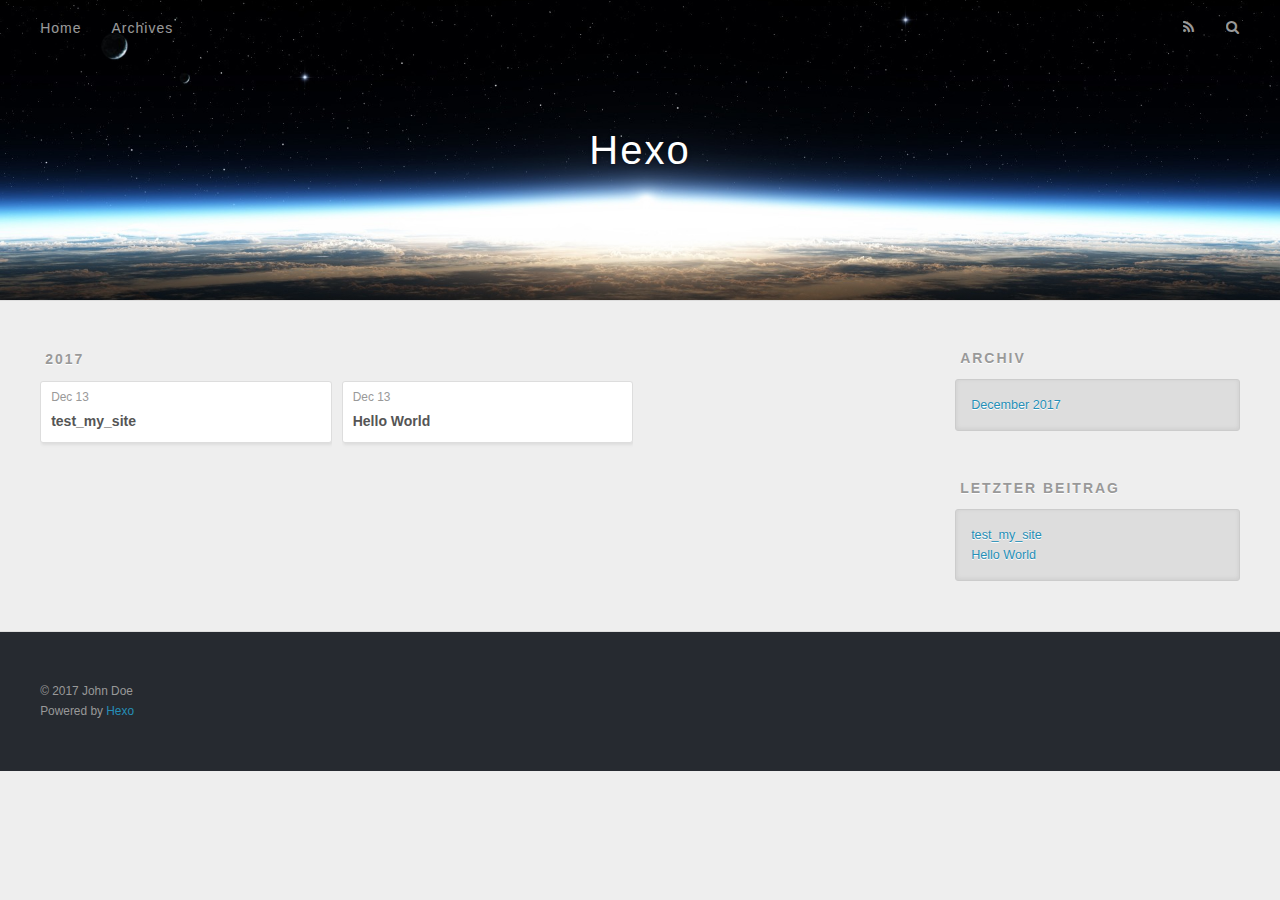
==== archives/index.html @ 1146a6de "Site updated: 2017-12-13 14:29:15" ====
<!DOCTYPE html>
<html>
<head>
  <meta charset="utf-8">
  

  
  <title>Archiv | Hexo</title>
  <meta name="viewport" content="width=device-width, initial-scale=1, maximum-scale=1">
  <meta property="og:type" content="website">
<meta property="og:title" content="Hexo">
<meta property="og:url" content="http://yoursite.com/archives/index.html">
<meta property="og:site_name" content="Hexo">
<meta name="twitter:card" content="summary">
<meta name="twitter:title" content="Hexo">
  
    <link rel="alternate" href="/atom.xml" title="Hexo" type="application/atom+xml">
  
  
    <link rel="icon" href="/favicon.png">
  
  
    <link href="//fonts.googleapis.com/css?family=Source+Code+Pro" rel="stylesheet" type="text/css">
  
  <link rel="stylesheet" href="/css/style.css">
</head>

<body>
  <div id="container">
    <div id="wrap">
      <header id="header">
  <div id="banner"></div>
  <div id="header-outer" class="outer">
    <div id="header-title" class="inner">
      <h1 id="logo-wrap">
        <a href="/" id="logo">Hexo</a>
      </h1>
      
    </div>
    <div id="header-inner" class="inner">
      <nav id="main-nav">
        <a id="main-nav-toggle" class="nav-icon"></a>
        
          <a class="main-nav-link" href="/">Home</a>
        
          <a class="main-nav-link" href="/archives">Archives</a>
        
      </nav>
      <nav id="sub-nav">
        
          <a id="nav-rss-link" class="nav-icon" href="/atom.xml" title="RSS Feed"></a>
        
        <a id="nav-search-btn" class="nav-icon" title="Suche"></a>
      </nav>
      <div id="search-form-wrap">
        <form action="//google.com/search" method="get" accept-charset="UTF-8" class="search-form"><input type="search" name="q" class="search-form-input" placeholder="Search"><button type="submit" class="search-form-submit">&#xF002;</button><input type="hidden" name="sitesearch" value="http://yoursite.com"></form>
      </div>
    </div>
  </div>
</header>
      <div class="outer">
        <section id="main">
  
  
    
    
      
      
      <section class="archives-wrap">
        <div class="archive-year-wrap">
          <a href="/archives/2017" class="archive-year">2017</a>
        </div>
        <div class="archives">
    
    <article class="archive-article archive-type-post">
  <div class="archive-article-inner">
    <header class="archive-article-header">
      <a href="/2017/12/13/test-my-site/" class="archive-article-date">
  <time datetime="2017-12-13T06:15:46.000Z" itemprop="datePublished">Dec 13</time>
</a>
      
  
    <h1 itemprop="name">
      <a class="archive-article-title" href="/2017/12/13/test-my-site/">test_my_site</a>
    </h1>
  

    </header>
  </div>
</article>
  
    
    
    <article class="archive-article archive-type-post">
  <div class="archive-article-inner">
    <header class="archive-article-header">
      <a href="/2017/12/13/hello-world/" class="archive-article-date">
  <time datetime="2017-12-13T06:03:07.309Z" itemprop="datePublished">Dec 13</time>
</a>
      
  
    <h1 itemprop="name">
      <a class="archive-article-title" href="/2017/12/13/hello-world/">Hello World</a>
    </h1>
  

    </header>
  </div>
</article>
  
  
    </div></section>
  


</section>
        
          <aside id="sidebar">
  
    

  
    

  
    
  
    
  <div class="widget-wrap">
    <h3 class="widget-title">Archiv</h3>
    <div class="widget">
      <ul class="archive-list"><li class="archive-list-item"><a class="archive-list-link" href="/archives/2017/12/">December 2017</a></li></ul>
    </div>
  </div>


  
    
  <div class="widget-wrap">
    <h3 class="widget-title">letzter Beitrag</h3>
    <div class="widget">
      <ul>
        
          <li>
            <a href="/2017/12/13/test-my-site/">test_my_site</a>
          </li>
        
          <li>
            <a href="/2017/12/13/hello-world/">Hello World</a>
          </li>
        
      </ul>
    </div>
  </div>

  
</aside>
        
      </div>
      <footer id="footer">
  
  <div class="outer">
    <div id="footer-info" class="inner">
      &copy; 2017 John Doe<br>
      Powered by <a href="http://hexo.io/" target="_blank">Hexo</a>
    </div>
  </div>
</footer>
    </div>
    <nav id="mobile-nav">
  
    <a href="/" class="mobile-nav-link">Home</a>
  
    <a href="/archives" class="mobile-nav-link">Archives</a>
  
</nav>
    

<script src="//ajax.googleapis.com/ajax/libs/jquery/2.0.3/jquery.min.js"></script>


  <link rel="stylesheet" href="/fancybox/jquery.fancybox.css">
  <script src="/fancybox/jquery.fancybox.pack.js"></script>


<script src="/js/script.js"></script>



  </div>
</body>
</html>
---- css/style.css ----
body {
  width: 100%;
}
body:before,
body:after {
  content: "";
  display: table;
}
body:after {
  clear: both;
}
html,
body,
div,
span,
applet,
object,
iframe,
h1,
h2,
h3,
h4,
h5,
h6,
p,
blockquote,
pre,
a,
abbr,
acronym,
address,
big,
cite,
code,
del,
dfn,
em,
img,
ins,
kbd,
q,
s,
samp,
small,
strike,
strong,
sub,
sup,
tt,
var,
dl,
dt,
dd,
ol,
ul,
li,
fieldset,
form,
label,
legend,
table,
caption,
tbody,
tfoot,
thead,
tr,
th,
td {
  margin: 0;
  padding: 0;
  border: 0;
  outline: 0;
  font-weight: inherit;
  font-style: inherit;
  font-family: inherit;
  font-size: 100%;
  vertical-align: baseline;
}
body {
  line-height: 1;
  color: #000;
  background: #fff;
}
ol,
ul {
  list-style: none;
}
table {
  border-collapse: separate;
  border-spacing: 0;
  vertical-align: middle;
}
caption,
th,
td {
  text-align: left;
  font-weight: normal;
  vertical-align: middle;
}
a img {
  border: none;
}
input,
button {
  margin: 0;
  padding: 0;
}
input::-moz-focus-inner,
button::-moz-focus-inner {
  border: 0;
  padding: 0;
}
@font-face {
  font-family: FontAwesome;
  font-style: normal;
  font-weight: normal;
  src: url("fonts/fontawesome-webfont.eot?v=#4.0.3");
  src: url("fonts/fontawesome-webfont.eot?#iefix&v=#4.0.3") format("embedded-opentype"), url("fonts/fontawesome-webfont.woff?v=#4.0.3") format("woff"), url("fonts/fontawesome-webfont.ttf?v=#4.0.3") format("truetype"), url("fonts/fontawesome-webfont.svg#fontawesomeregular?v=#4.0.3") format("svg");
}
html,
body,
#container {
  height: 100%;
}
body {
  background: #eee;
  font: 14px -apple-system, BlinkMacSystemFont, "Segoe UI", "Roboto", "Oxygen", "Ubuntu", "Cantarell", "Fira Sans", "Droid Sans", "Helvetica Neue", sans-serif;
  -webkit-text-size-adjust: 100%;
}
.outer {
  max-width: 1220px;
  margin: 0 auto;
  padding: 0 20px;
}
.outer:before,
.outer:after {
  content: "";
  display: table;
}
.outer:after {
  clear: both;
}
.inner {
  display: inline;
  float: left;
  width: 98.33333333333333%;
  margin: 0 0.833333333333333%;
}
.left,
.alignleft {
  float: left;
}
.right,
.alignright {
  float: right;
}
.clear {
  clear: both;
}
#container {
  position: relative;
}
.mobile-nav-on {
  overflow: hidden;
}
#wrap {
  height: 100%;
  width: 100%;
  position: absolute;
  top: 0;
  left: 0;
  -webkit-transition: 0.2s ease-out;
  -moz-transition: 0.2s ease-out;
  -ms-transition: 0.2s ease-out;
  transition: 0.2s ease-out;
  z-index: 1;
  background: #eee;
}
.mobile-nav-on #wrap {
  left: 280px;
}
@media screen and (min-width: 768px) {
  #main {
    display: inline;
    float: left;
    width: 73.33333333333333%;
    margin: 0 0.833333333333333%;
  }
}
.article-date,
.article-category-link,
.archive-year,
.widget-title {
  text-decoration: none;
  text-transform: uppercase;
  letter-spacing: 2px;
  color: #999;
  margin-bottom: 1em;
  margin-left: 5px;
  line-height: 1em;
  text-shadow: 0 1px #fff;
  font-weight: bold;
}
.article-inner,
.archive-article-inner {
  background: #fff;
  -webkit-box-shadow: 1px 2px 3px #ddd;
  box-shadow: 1px 2px 3px #ddd;
  border: 1px solid #ddd;
  border-radius: 3px;
}
.article-entry h1,
.widget h1 {
  font-size: 2em;
}
.article-entry h2,
.widget h2 {
  font-size: 1.5em;
}
.article-entry h3,
.widget h3 {
  font-size: 1.3em;
}
.article-entry h4,
.widget h4 {
  font-size: 1.2em;
}
.article-entry h5,
.widget h5 {
  font-size: 1em;
}
.article-entry h6,
.widget h6 {
  font-size: 1em;
  color: #999;
}
.article-entry hr,
.widget hr {
  border: 1px dashed #ddd;
}
.article-entry strong,
.widget strong {
  font-weight: bold;
}
.article-entry em,
.widget em,
.article-entry cite,
.widget cite {
  font-style: italic;
}
.article-entry sup,
.widget sup,
.article-entry sub,
.widget sub {
  font-size: 0.75em;
  line-height: 0;
  position: relative;
  vertical-align: baseline;
}
.article-entry sup,
.widget sup {
  top: -0.5em;
}
.article-entry sub,
.widget sub {
  bottom: -0.2em;
}
.article-entry small,
.widget small {
  font-size: 0.85em;
}
.article-entry acronym,
.widget acronym,
.article-entry abbr,
.widget abbr {
  border-bottom: 1px dotted;
}
.article-entry ul,
.widget ul,
.article-entry ol,
.widget ol,
.article-entry dl,
.widget dl {
  margin: 0 20px;
  line-height: 1.6em;
}
.article-entry ul ul,
.widget ul ul,
.article-entry ol ul,
.widget ol ul,
.article-entry ul ol,
.widget ul ol,
.article-entry ol ol,
.widget ol ol {
  margin-top: 0;
  margin-bottom: 0;
}
.article-entry ul,
.widget ul {
  list-style: disc;
}
.article-entry ol,
.widget ol {
  list-style: decimal;
}
.article-entry dt,
.widget dt {
  font-weight: bold;
}
#header {
  height: 300px;
  position: relative;
  border-bottom: 1px solid #ddd;
}
#header:before,
#header:after {
  content: "";
  position: absolute;
  left: 0;
  right: 0;
  height: 40px;
}
#header:before {
  top: 0;
  background: -webkit-linear-gradient(rgba(0,0,0,0.2), transparent);
  background: -moz-linear-gradient(rgba(0,0,0,0.2), transparent);
  background: -ms-linear-gradient(rgba(0,0,0,0.2), transparent);
  background: linear-gradient(rgba(0,0,0,0.2), transparent);
}
#header:after {
  bottom: 0;
  background: -webkit-linear-gradient(transparent, rgba(0,0,0,0.2));
  background: -moz-linear-gradient(transparent, rgba(0,0,0,0.2));
  background: -ms-linear-gradient(transparent, rgba(0,0,0,0.2));
  background: linear-gradient(transparent, rgba(0,0,0,0.2));
}
#header-outer {
  height: 100%;
  position: relative;
}
#header-inner {
  position: relative;
  overflow: hidden;
}
#banner {
  position: absolute;
  top: 0;
  left: 0;
  width: 100%;
  height: 100%;
  background: url("images/banner.jpg") center #000;
  -webkit-background-size: cover;
  -moz-background-size: cover;
  background-size: cover;
  z-index: -1;
}
#header-title {
  text-align: center;
  height: 40px;
  position: absolute;
  top: 50%;
  left: 0;
  margin-top: -20px;
}
#logo,
#subtitle {
  text-decoration: none;
  color: #fff;
  font-weight: 300;
  text-shadow: 0 1px 4px rgba(0,0,0,0.3);
}
#logo {
  font-size: 40px;
  line-height: 40px;
  letter-spacing: 2px;
}
#subtitle {
  font-size: 16px;
  line-height: 16px;
  letter-spacing: 1px;
}
#subtitle-wrap {
  margin-top: 16px;
}
#main-nav {
  float: left;
  margin-left: -15px;
}
.nav-icon,
.main-nav-link {
  float: left;
  color: #fff;
  opacity: 0.6;
  text-decoration: none;
  text-shadow: 0 1px rgba(0,0,0,0.2);
  -webkit-transition: opacity 0.2s;
  -moz-transition: opacity 0.2s;
  -ms-transition: opacity 0.2s;
  transition: opacity 0.2s;
  display: block;
  padding: 20px 15px;
}
.nav-icon:hover,
.main-nav-link:hover {
  opacity: 1;
}
.nav-icon {
  font-family: FontAwesome;
  text-align: center;
  font-size: 14px;
  width: 14px;
  height: 14px;
  padding: 20px 15px;
  position: relative;
  cursor: pointer;
}
.main-nav-link {
  font-weight: 300;
  letter-spacing: 1px;
}
@media screen and (max-width: 479px) {
  .main-nav-link {
    display: none;
  }
}
#main-nav-toggle {
  display: none;
}
#main-nav-toggle:before {
  content: "\f0c9";
}
@media screen and (max-width: 479px) {
  #main-nav-toggle {
    display: block;
  }
}
#sub-nav {
  float: right;
  margin-right: -15px;
}
#nav-rss-link:before {
  content: "\f09e";
}
#nav-search-btn:before {
  content: "\f002";
}
#search-form-wrap {
  position: absolute;
  top: 15px;
  width: 150px;
  height: 30px;
  right: -150px;
  opacity: 0;
  -webkit-transition: 0.2s ease-out;
  -moz-transition: 0.2s ease-out;
  -ms-transition: 0.2s ease-out;
  transition: 0.2s ease-out;
}
#search-form-wrap.on {
  opacity: 1;
  right: 0;
}
@media screen and (max-width: 479px) {
  #search-form-wrap {
    width: 100%;
    right: -100%;
  }
}
.search-form {
  position: absolute;
  top: 0;
  left: 0;
  right: 0;
  background: #fff;
  padding: 5px 15px;
  border-radius: 15px;
  -webkit-box-shadow: 0 0 10px rgba(0,0,0,0.3);
  box-shadow: 0 0 10px rgba(0,0,0,0.3);
}
.search-form-input {
  border: none;
  background: none;
  color: #555;
  width: 100%;
  font: 13px -apple-system, BlinkMacSystemFont, "Segoe UI", "Roboto", "Oxygen", "Ubuntu", "Cantarell", "Fira Sans", "Droid Sans", "Helvetica Neue", sans-serif;
  outline: none;
}
.search-form-input::-webkit-search-results-decoration,
.search-form-input::-webkit-search-cancel-button {
  -webkit-appearance: none;
}
.search-form-submit {
  position: absolute;
  top: 50%;
  right: 10px;
  margin-top: -7px;
  font: 13px FontAwesome;
  border: none;
  background: none;
  color: #bbb;
  cursor: pointer;
}
.search-form-submit:hover,
.search-form-submit:focus {
  color: #777;
}
.article {
  margin: 50px 0;
}
.article-inner {
  overflow: hidden;
}
.article-meta:before,
.article-meta:after {
  content: "";
  display: table;
}
.article-meta:after {
  clear: both;
}
.article-date {
  float: left;
}
.article-category {
  float: left;
  line-height: 1em;
  color: #ccc;
  text-shadow: 0 1px #fff;
  margin-left: 8px;
}
.article-category:before {
  content: "\2022";
}
.article-category-link {
  margin: 0 12px 1em;
}
.article-header {
  padding: 20px 20px 0;
}
.article-title {
  text-decoration: none;
  font-size: 2em;
  font-weight: bold;
  color: #555;
  line-height: 1.1em;
  -webkit-transition: color 0.2s;
  -moz-transition: color 0.2s;
  -ms-transition: color 0.2s;
  transition: color 0.2s;
}
a.article-title:hover {
  color: #258fb8;
}
.article-entry {
  color: #555;
  padding: 0 20px;
}
.article-entry:before,
.article-entry:after {
  content: "";
  display: table;
}
.article-entry:after {
  clear: both;
}
.article-entry p,
.article-entry table {
  line-height: 1.6em;
  margin: 1.6em 0;
}
.article-entry h1,
.article-entry h2,
.article-entry h3,
.article-entry h4,
.article-entry h5,
.article-entry h6 {
  font-weight: bold;
}
.article-entry h1,
.article-entry h2,
.article-entry h3,
.article-entry h4,
.article-entry h5,
.article-entry h6 {
  line-height: 1.1em;
  margin: 1.1em 0;
}
.article-entry a {
  color: #258fb8;
  text-decoration: none;
}
.article-entry a:hover {
  text-decoration: underline;
}
.article-entry ul,
.article-entry ol,
.article-entry dl {
  margin-top: 1.6em;
  margin-bottom: 1.6em;
}
.article-entry img,
.article-entry video {
  max-width: 100%;
  height: auto;
  display: block;
  margin: auto;
}
.article-entry iframe {
  border: none;
}
.article-entry table {
  width: 100%;
  border-collapse: collapse;
  border-spacing: 0;
}
.article-entry th {
  font-weight: bold;
  border-bottom: 3px solid #ddd;
  padding-bottom: 0.5em;
}
.article-entry td {
  border-bottom: 1px solid #ddd;
  padding: 10px 0;
}
.article-entry blockquote {
  font-family: Georgia, "Times New Roman", serif;
  font-size: 1.4em;
  margin: 1.6em 20px;
  text-align: center;
}
.article-entry blockquote footer {
  font-size: 14px;
  margin: 1.6em 0;
  font-family: -apple-system, BlinkMacSystemFont, "Segoe UI", "Roboto", "Oxygen", "Ubuntu", "Cantarell", "Fira Sans", "Droid Sans", "Helvetica Neue", sans-serif;
}
.article-entry blockquote footer cite:before {
  content: "—";
  padding: 0 0.5em;
}
.article-entry .pullquote {
  text-align: left;
  width: 45%;
  margin: 0;
}
.article-entry .pullquote.left {
  margin-left: 0.5em;
  margin-right: 1em;
}
.article-entry .pullquote.right {
  margin-right: 0.5em;
  margin-left: 1em;
}
.article-entry .caption {
  color: #999;
  display: block;
  font-size: 0.9em;
  margin-top: 0.5em;
  position: relative;
  text-align: center;
}
.article-entry .video-container {
  position: relative;
  padding-top: 56.25%;
  height: 0;
  overflow: hidden;
}
.article-entry .video-container iframe,
.article-entry .video-container object,
.article-entry .video-container embed {
  position: absolute;
  top: 0;
  left: 0;
  width: 100%;
  height: 100%;
  margin-top: 0;
}
.article-more-link a {
  display: inline-block;
  line-height: 1em;
  padding: 6px 15px;
  border-radius: 15px;
  background: #eee;
  color: #999;
  text-shadow: 0 1px #fff;
  text-decoration: none;
}
.article-more-link a:hover {
  background: #258fb8;
  color: #fff;
  text-decoration: none;
  text-shadow: 0 1px #1e7293;
}
.article-footer {
  font-size: 0.85em;
  line-height: 1.6em;
  border-top: 1px solid #ddd;
  padding-top: 1.6em;
  margin: 0 20px 20px;
}
.article-footer:before,
.article-footer:after {
  content: "";
  display: table;
}
.article-footer:after {
  clear: both;
}
.article-footer a {
  color: #999;
  text-decoration: none;
}
.article-footer a:hover {
  color: #555;
}
.article-tag-list-item {
  float: left;
  margin-right: 10px;
}
.article-tag-list-link:before {
  content: "#";
}
.article-comment-link {
  float: right;
}
.article-comment-link:before {
  content: "\f075";
  font-family: FontAwesome;
  padding-right: 8px;
}
.article-share-link {
  cursor: pointer;
  float: right;
  margin-left: 20px;
}
.article-share-link:before {
  content: "\f064";
  font-family: FontAwesome;
  padding-right: 6px;
}
#article-nav {
  position: relative;
}
#article-nav:before,
#article-nav:after {
  content: "";
  display: table;
}
#article-nav:after {
  clear: both;
}
@media screen and (min-width: 768px) {
  #article-nav {
    margin: 50px 0;
  }
  #article-nav:before {
    width: 8px;
    height: 8px;
    position: absolute;
    top: 50%;
    left: 50%;
    margin-top: -4px;
    margin-left: -4px;
    content: "";
    border-radius: 50%;
    background: #ddd;
    -webkit-box-shadow: 0 1px 2px #fff;
    box-shadow: 0 1px 2px #fff;
  }
}
.article-nav-link-wrap {
  text-decoration: none;
  text-shadow: 0 1px #fff;
  color: #999;
  -webkit-box-sizing: border-box;
  -moz-box-sizing: border-box;
  box-sizing: border-box;
  margin-top: 50px;
  text-align: center;
  display: block;
}
.article-nav-link-wrap:hover {
  color: #555;
}
@media screen and (min-width: 768px) {
  .article-nav-link-wrap {
    width: 50%;
    margin-top: 0;
  }
}
@media screen and (min-width: 768px) {
  #article-nav-newer {
    float: left;
    text-align: right;
    padding-right: 20px;
  }
}
@media screen and (min-width: 768px) {
  #article-nav-older {
    float: right;
    text-align: left;
    padding-left: 20px;
  }
}
.article-nav-caption {
  text-transform: uppercase;
  letter-spacing: 2px;
  color: #ddd;
  line-height: 1em;
  font-weight: bold;
}
#article-nav-newer .article-nav-caption {
  margin-right: -2px;
}
.article-nav-title {
  font-size: 0.85em;
  line-height: 1.6em;
  margin-top: 0.5em;
}
.article-share-box {
  position: absolute;
  display: none;
  background: #fff;
  -webkit-box-shadow: 1px 2px 10px rgba(0,0,0,0.2);
  box-shadow: 1px 2px 10px rgba(0,0,0,0.2);
  border-radius: 3px;
  margin-left: -145px;
  overflow: hidden;
  z-index: 1;
}
.article-share-box.on {
  display: block;
}
.article-share-input {
  width: 100%;
  background: none;
  -webkit-box-sizing: border-box;
  -moz-box-sizing: border-box;
  box-sizing: border-box;
  font: 14px -apple-system, BlinkMacSystemFont, "Segoe UI", "Roboto", "Oxygen", "Ubuntu", "Cantarell", "Fira Sans", "Droid Sans", "Helvetica Neue", sans-serif;
  padding: 0 15px;
  color: #555;
  outline: none;
  border: 1px solid #ddd;
  border-radius: 3px 3px 0 0;
  height: 36px;
  line-height: 36px;
}
.article-share-links {
  background: #eee;
}
.article-share-links:before,
.article-share-links:after {
  content: "";
  display: table;
}
.article-share-links:after {
  clear: both;
}
.article-share-twitter,
.article-share-facebook,
.article-share-pinterest,
.article-share-google {
  width: 50px;
  height: 36px;
  display: block;
  float: left;
  position: relative;
  color: #999;
  text-shadow: 0 1px #fff;
}
.article-share-twitter:before,
.article-share-facebook:before,
.article-share-pinterest:before,
.article-share-google:before {
  font-size: 20px;
  font-family: FontAwesome;
  width: 20px;
  height: 20px;
  position: absolute;
  top: 50%;
  left: 50%;
  margin-top: -10px;
  margin-left: -10px;
  text-align: center;
}
.article-share-twitter:hover,
.article-share-facebook:hover,
.article-share-pinterest:hover,
.article-share-google:hover {
  color: #fff;
}
.article-share-twitter:before {
  content: "\f099";
}
.article-share-twitter:hover {
  background: #00aced;
  text-shadow: 0 1px #008abe;
}
.article-share-facebook:before {
  content: "\f09a";
}
.article-share-facebook:hover {
  background: #3b5998;
  text-shadow: 0 1px #2f477a;
}
.article-share-pinterest:before {
  content: "\f0d2";
}
.article-share-pinterest:hover {
  background: #cb2027;
  text-shadow: 0 1px #a21a1f;
}
.article-share-google:before {
  content: "\f0d5";
}
.article-share-google:hover {
  background: #dd4b39;
  text-shadow: 0 1px #be3221;
}
.article-gallery {
  background: #000;
  position: relative;
}
.article-gallery-photos {
  position: relative;
  overflow: hidden;
}
.article-gallery-img {
  display: none;
  max-width: 100%;
}
.article-gallery-img:first-child {
  display: block;
}
.article-gallery-img.loaded {
  position: absolute;
  display: block;
}
.article-gallery-img img {
  display: block;
  max-width: 100%;
  margin: 0 auto;
}
#comments {
  background: #fff;
  -webkit-box-shadow: 1px 2px 3px #ddd;
  box-shadow: 1px 2px 3px #ddd;
  padding: 20px;
  border: 1px solid #ddd;
  border-radius: 3px;
  margin: 50px 0;
}
#comments a {
  color: #258fb8;
}
.archives-wrap {
  margin: 50px 0;
}
.archives:before,
.archives:after {
  content: "";
  display: table;
}
.archives:after {
  clear: both;
}
.archive-year-wrap {
  margin-bottom: 1em;
}
.archives {
  -webkit-column-gap: 10px;
  -moz-column-gap: 10px;
  column-gap: 10px;
}
@media screen and (min-width: 480px) and (max-width: 767px) {
  .archives {
    -webkit-column-count: 2;
    -moz-column-count: 2;
    column-count: 2;
  }
}
@media screen and (min-width: 768px) {
  .archives {
    -webkit-column-count: 3;
    -moz-column-count: 3;
    column-count: 3;
  }
}
.archive-article {
  -webkit-column-break-inside: avoid;
  page-break-inside: avoid;
  overflow: hidden;
  break-inside: avoid-column;
}
.archive-article-inner {
  padding: 10px;
  margin-bottom: 15px;
}
.archive-article-title {
  text-decoration: none;
  font-weight: bold;
  color: #555;
  -webkit-transition: color 0.2s;
  -moz-transition: color 0.2s;
  -ms-transition: color 0.2s;
  transition: color 0.2s;
  line-height: 1.6em;
}
.archive-article-title:hover {
  color: #258fb8;
}
.archive-article-footer {
  margin-top: 1em;
}
.archive-article-date {
  color: #999;
  text-decoration: none;
  font-size: 0.85em;
  line-height: 1em;
  margin-bottom: 0.5em;
  display: block;
}
#page-nav {
  margin: 50px auto;
  background: #fff;
  -webkit-box-shadow: 1px 2px 3px #ddd;
  box-shadow: 1px 2px 3px #ddd;
  border: 1px solid #ddd;
  border-radius: 3px;
  text-align: center;
  color: #999;
  overflow: hidden;
}
#page-nav:before,
#page-nav:after {
  content: "";
  display: table;
}
#page-nav:after {
  clear: both;
}
#page-nav a,
#page-nav span {
  padding: 10px 20px;
  line-height: 1;
  height: 2ex;
}
#page-nav a {
  color: #999;
  text-decoration: none;
}
#page-nav a:hover {
  background: #999;
  color: #fff;
}
#page-nav .prev {
  float: left;
}
#page-nav .next {
  float: right;
}
#page-nav .page-number {
  display: inline-block;
}
@media screen and (max-width: 479px) {
  #page-nav .page-number {
    display: none;
  }
}
#page-nav .current {
  color: #555;
  font-weight: bold;
}
#page-nav .space {
  color: #ddd;
}
#footer {
  background: #262a30;
  padding: 50px 0;
  border-top: 1px solid #ddd;
  color: #999;
}
#footer a {
  color: #258fb8;
  text-decoration: none;
}
#footer a:hover {
  text-decoration: underline;
}
#footer-info {
  line-height: 1.6em;
  font-size: 0.85em;
}
.article-entry pre,
.article-entry .highlight {
  background: #2d2d2d;
  margin: 0 -20px;
  padding: 15px 20px;
  border-style: solid;
  border-color: #ddd;
  border-width: 1px 0;
  overflow: auto;
  color: #ccc;
  line-height: 22.400000000000002px;
}
.article-entry .highlight .gutter pre,
.article-entry .gist .gist-file .gist-data .line-numbers {
  color: #666;
  font-size: 0.85em;
}
.article-entry pre,
.article-entry code {
  font-family: "Source Code Pro", Consolas, Monaco, Menlo, Consolas, monospace;
}
.article-entry code {
  background: #eee;
  text-shadow: 0 1px #fff;
  padding: 0 0.3em;
}
.article-entry pre code {
  background: none;
  text-shadow: none;
  padding: 0;
}
.article-entry .highlight pre {
  border: none;
  margin: 0;
  padding: 0;
}
.article-entry .highlight table {
  margin: 0;
  width: auto;
}
.article-entry .highlight td {
  border: none;
  padding: 0;
}
.article-entry .highlight figcaption {
  font-size: 0.85em;
  color: #999;
  line-height: 1em;
  margin-bottom: 1em;
}
.article-entry .highlight figcaption:before,
.article-entry .highlight figcaption:after {
  content: "";
  display: table;
}
.article-entry .highlight figcaption:after {
  clear: both;
}
.article-entry .highlight figcaption a {
  float: right;
}
.article-entry .highlight .gutter pre {
  text-align: right;
  padding-right: 20px;
}
.article-entry .highlight .line {
  height: 22.400000000000002px;
}
.article-entry .highlight .line.marked {
  background: #515151;
}
.article-entry .gist {
  margin: 0 -20px;
  border-style: solid;
  border-color: #ddd;
  border-width: 1px 0;
  background: #2d2d2d;
  padding: 15px 20px 15px 0;
}
.article-entry .gist .gist-file {
  border: none;
  font-family: "Source Code Pro", Consolas, Monaco, Menlo, Consolas, monospace;
  margin: 0;
}
.article-entry .gist .gist-file .gist-data {
  background: none;
  border: none;
}
.article-entry .gist .gist-file .gist-data .line-numbers {
  background: none;
  border: none;
  padding: 0 20px 0 0;
}
.article-entry .gist .gist-file .gist-data .line-data {
  padding: 0 !important;
}
.article-entry .gist .gist-file .highlight {
  margin: 0;
  padding: 0;
  border: none;
}
.article-entry .gist .gist-file .gist-meta {
  background: #2d2d2d;
  color: #999;
  font: 0.85em -apple-system, BlinkMacSystemFont, "Segoe UI", "Roboto", "Oxygen", "Ubuntu", "Cantarell", "Fira Sans", "Droid Sans", "Helvetica Neue", sans-serif;
  text-shadow: 0 0;
  padding: 0;
  margin-top: 1em;
  margin-left: 20px;
}
.article-entry .gist .gist-file .gist-meta a {
  color: #258fb8;
  font-weight: normal;
}
.article-entry .gist .gist-file .gist-meta a:hover {
  text-decoration: underline;
}
pre .comment,
pre .title {
  color: #999;
}
pre .variable,
pre .attribute,
pre .tag,
pre .regexp,
pre .ruby .constant,
pre .xml .tag .title,
pre .xml .pi,
pre .xml .doctype,
pre .html .doctype,
pre .css .id,
pre .css .class,
pre .css .pseudo {
  color: #f2777a;
}
pre .number,
pre .preprocessor,
pre .built_in,
pre .literal,
pre .params,
pre .constant {
  color: #f99157;
}
pre .class,
pre .ruby .class .title,
pre .css .rules .attribute {
  color: #9c9;
}
pre .string,
pre .value,
pre .inheritance,
pre .header,
pre .ruby .symbol,
pre .xml .cdata {
  color: #9c9;
}
pre .css .hexcolor {
  color: #6cc;
}
pre .function,
pre .python .decorator,
pre .python .title,
pre .ruby .function .title,
pre .ruby .title .keyword,
pre .perl .sub,
pre .javascript .title,
pre .coffeescript .title {
  color: #69c;
}
pre .keyword,
pre .javascript .function {
  color: #c9c;
}
@media screen and (max-width: 479px) {
  #mobile-nav {
    position: absolute;
    top: 0;
    left: 0;
    width: 280px;
    height: 100%;
    background: #191919;
    border-right: 1px solid #fff;
  }
}
@media screen and (max-width: 479px) {
  .mobile-nav-link {
    display: block;
    color: #999;
    text-decoration: none;
    padding: 15px 20px;
    font-weight: bold;
  }
  .mobile-nav-link:hover {
    color: #fff;
  }
}
@media screen and (min-width: 768px) {
  #sidebar {
    display: inline;
    float: left;
    width: 23.333333333333332%;
    margin: 0 0.833333333333333%;
  }
}
.widget-wrap {
  margin: 50px 0;
}
.widget {
  color: #777;
  text-shadow: 0 1px #fff;
  background: #ddd;
  -webkit-box-shadow: 0 -1px 4px #ccc inset;
  box-shadow: 0 -1px 4px #ccc inset;
  border: 1px solid #ccc;
  padding: 15px;
  border-radius: 3px;
}
.widget a {
  color: #258fb8;
  text-decoration: none;
}
.widget a:hover {
  text-decoration: underline;
}
.widget ul ul,
.widget ol ul,
.widget dl ul,
.widget ul ol,
.widget ol ol,
.widget dl ol,
.widget ul dl,
.widget ol dl,
.widget dl dl {
  margin-left: 15px;
  list-style: disc;
}
.widget {
  line-height: 1.6em;
  word-wrap: break-word;
  font-size: 0.9em;
}
.widget ul,
.widget ol {
  list-style: none;
  margin: 0;
}
.widget ul ul,
.widget ol ul,
.widget ul ol,
.widget ol ol {
  margin: 0 20px;
}
.widget ul ul,
.widget ol ul {
  list-style: disc;
}
.widget ul ol,
.widget ol ol {
  list-style: decimal;
}
.category-list-count,
.tag-list-count,
.archive-list-count {
  padding-left: 5px;
  color: #999;
  font-size: 0.85em;
}
.category-list-count:before,
.tag-list-count:before,
.archive-list-count:before {
  content: "(";
}
.category-list-count:after,
.tag-list-count:after,
.archive-list-count:after {
  content: ")";
}
.tagcloud a {
  margin-right: 5px;
  display: inline-block;
}
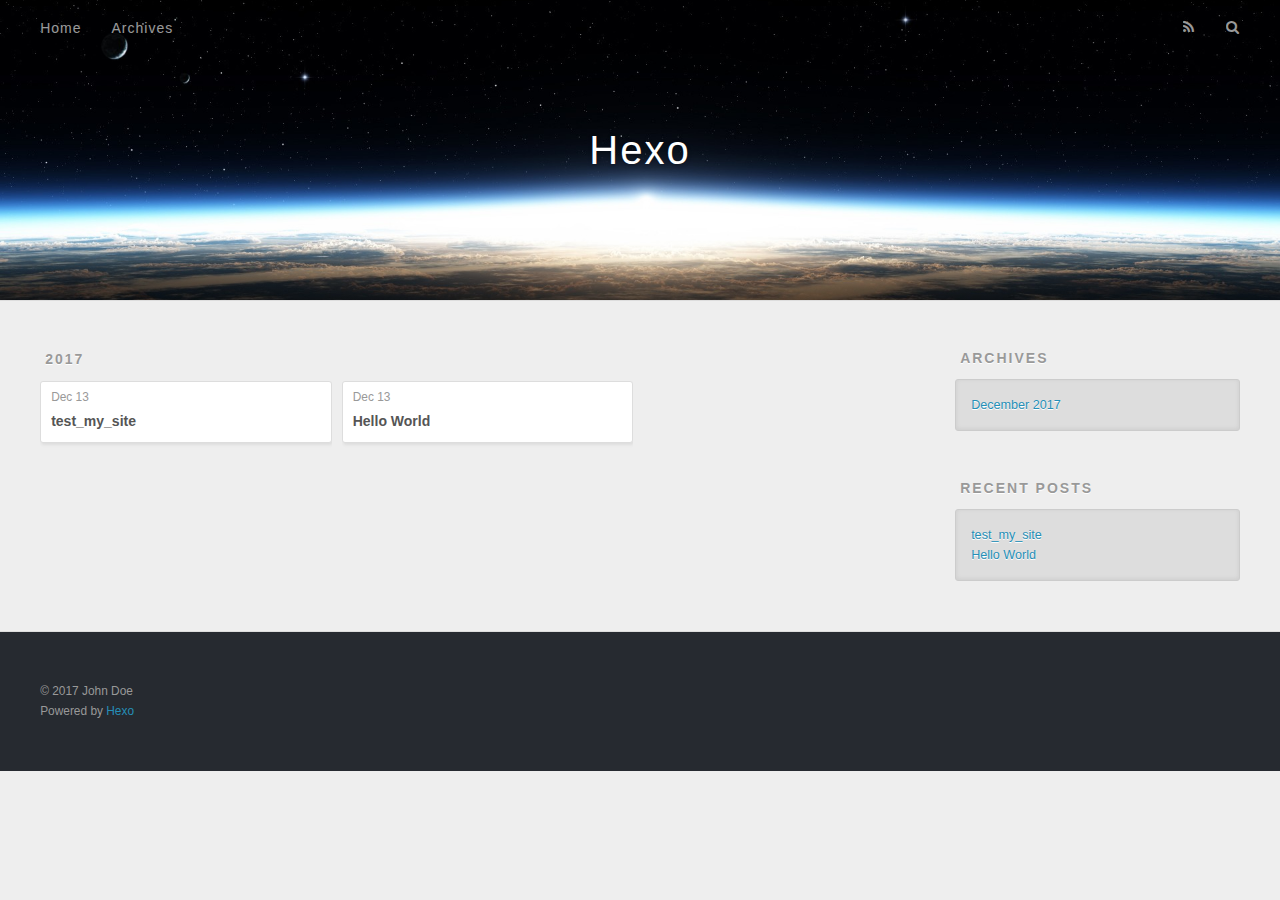
==== commit 857e8d9a: "Site updated: 2017-12-13 14:30:02" ====
--- a/archives/index.html
+++ b/archives/index.html
@@ -5,7 +5,7 @@
   
 
   
-  <title>Archiv | Hexo</title>
+  <title>Archives | Hexo</title>
   <meta name="viewport" content="width=device-width, initial-scale=1, maximum-scale=1">
   <meta property="og:type" content="website">
 <meta property="og:title" content="Hexo">
@@ -50,7 +50,7 @@
         
           <a id="nav-rss-link" class="nav-icon" href="/atom.xml" title="RSS Feed"></a>
         
-        <a id="nav-search-btn" class="nav-icon" title="Suche"></a>
+        <a id="nav-search-btn" class="nav-icon" title="Search"></a>
       </nav>
       <div id="search-form-wrap">
         <form action="//google.com/search" method="get" accept-charset="UTF-8" class="search-form"><input type="search" name="q" class="search-form-input" placeholder="Search"><button type="submit" class="search-form-submit">&#xF002;</button><input type="hidden" name="sitesearch" value="http://yoursite.com"></form>
@@ -127,7 +127,7 @@
   
     
   <div class="widget-wrap">
-    <h3 class="widget-title">Archiv</h3>
+    <h3 class="widget-title">Archives</h3>
     <div class="widget">
       <ul class="archive-list"><li class="archive-list-item"><a class="archive-list-link" href="/archives/2017/12/">December 2017</a></li></ul>
     </div>
@@ -137,7 +137,7 @@
   
     
   <div class="widget-wrap">
-    <h3 class="widget-title">letzter Beitrag</h3>
+    <h3 class="widget-title">Recent Posts</h3>
     <div class="widget">
       <ul>
         
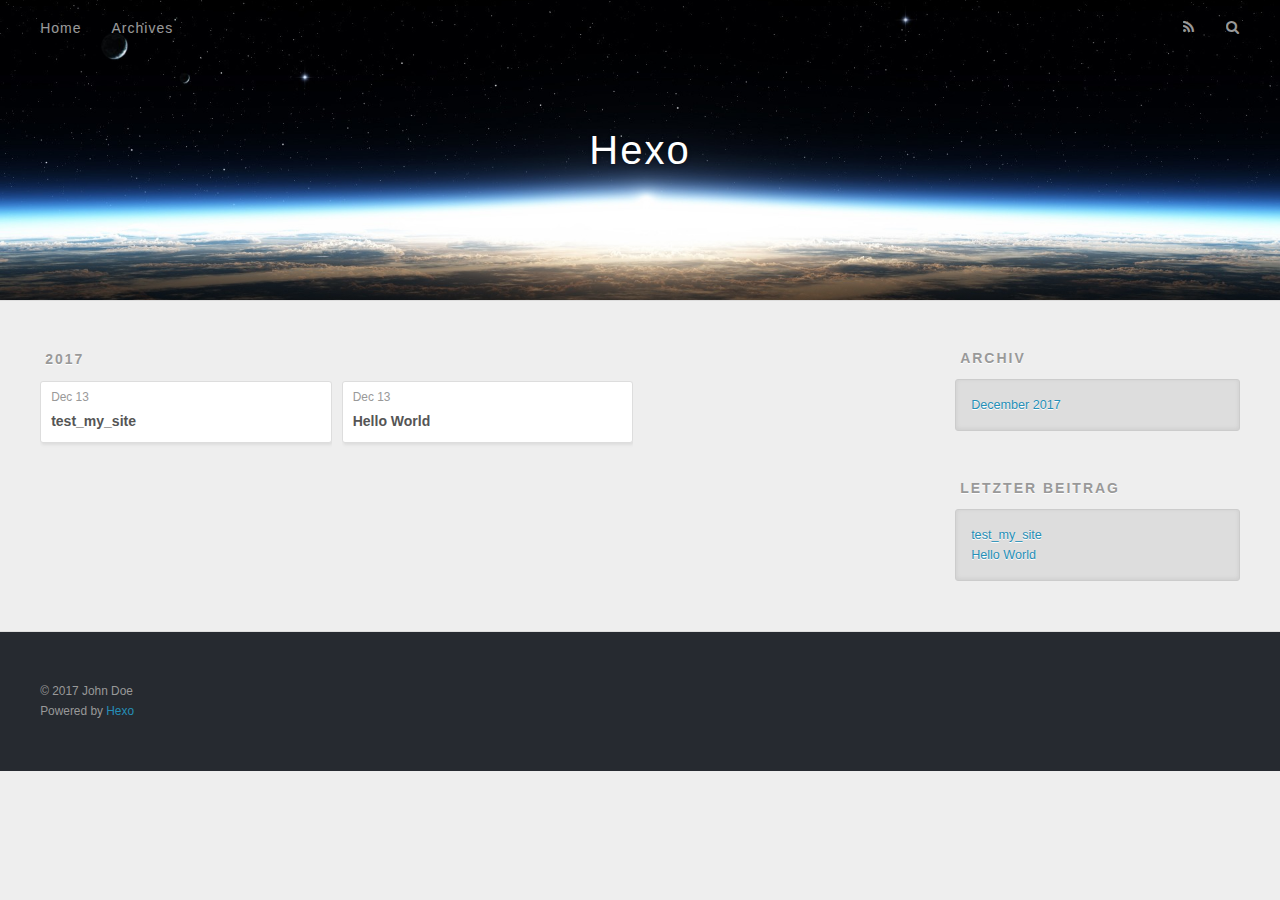
==== commit 3e6bc1eb: "Site updated: 2017-12-13 14:42:38" ====
--- a/archives/index.html
+++ b/archives/index.html
@@ -5,7 +5,7 @@
   
 
   
-  <title>Archives | Hexo</title>
+  <title>Archiv | Hexo</title>
   <meta name="viewport" content="width=device-width, initial-scale=1, maximum-scale=1">
   <meta property="og:type" content="website">
 <meta property="og:title" content="Hexo">
@@ -50,7 +50,7 @@
         
           <a id="nav-rss-link" class="nav-icon" href="/atom.xml" title="RSS Feed"></a>
         
-        <a id="nav-search-btn" class="nav-icon" title="Search"></a>
+        <a id="nav-search-btn" class="nav-icon" title="Suche"></a>
       </nav>
       <div id="search-form-wrap">
         <form action="//google.com/search" method="get" accept-charset="UTF-8" class="search-form"><input type="search" name="q" class="search-form-input" placeholder="Search"><button type="submit" class="search-form-submit">&#xF002;</button><input type="hidden" name="sitesearch" value="http://yoursite.com"></form>
@@ -127,7 +127,7 @@
   
     
   <div class="widget-wrap">
-    <h3 class="widget-title">Archives</h3>
+    <h3 class="widget-title">Archiv</h3>
     <div class="widget">
       <ul class="archive-list"><li class="archive-list-item"><a class="archive-list-link" href="/archives/2017/12/">December 2017</a></li></ul>
     </div>
@@ -137,7 +137,7 @@
   
     
   <div class="widget-wrap">
-    <h3 class="widget-title">Recent Posts</h3>
+    <h3 class="widget-title">letzter Beitrag</h3>
     <div class="widget">
       <ul>
         
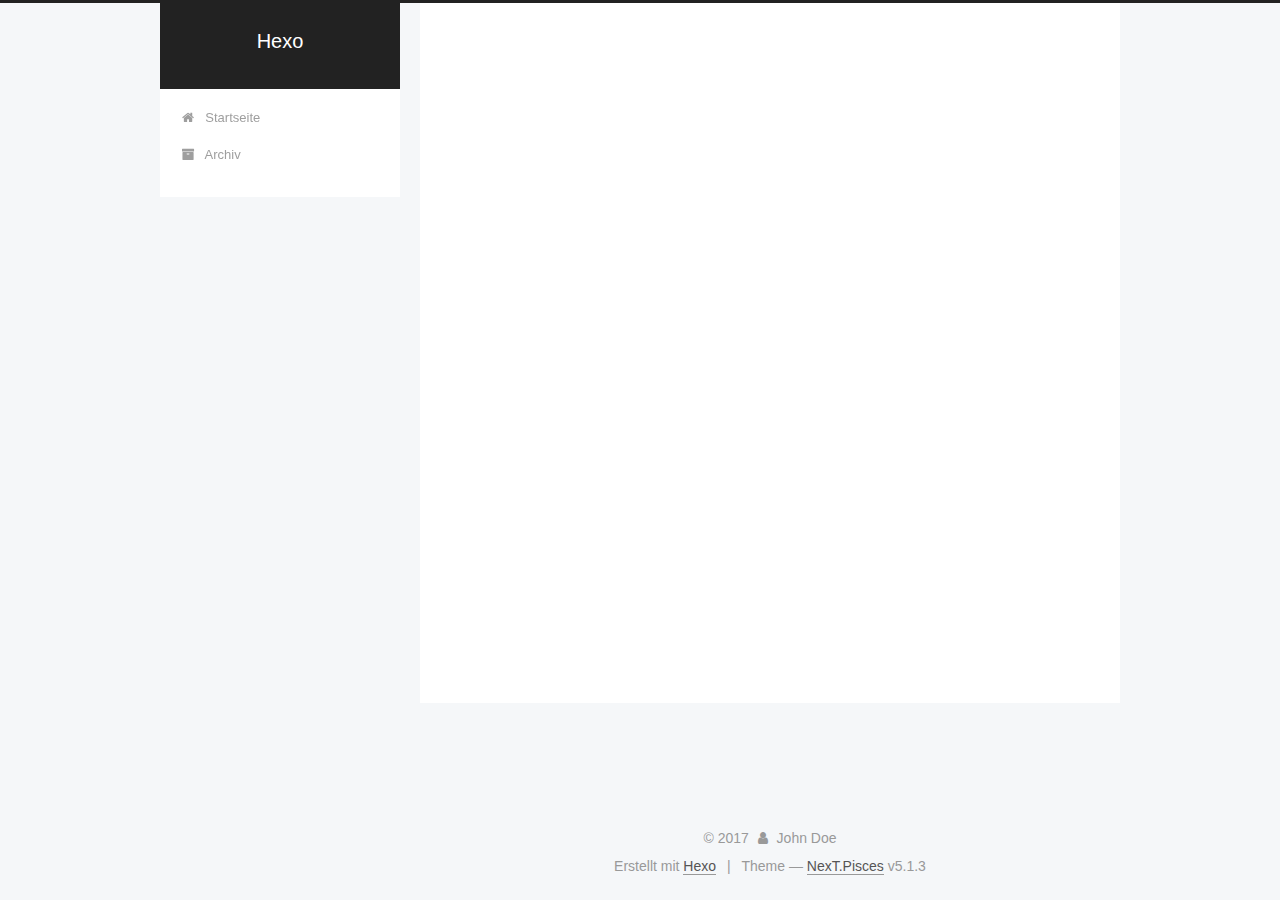
==== commit c366496a: "Site updated: 2017-12-13 15:29:33" ====
--- a/archives/index.html
+++ b/archives/index.html
@@ -1,192 +1,596 @@
 <!DOCTYPE html>
-<html>
+
+
+
+  
+
+
+<html class="theme-next pisces use-motion" lang="">
 <head>
-  <meta charset="utf-8">
-  
-
-  
-  <title>Archiv | Hexo</title>
-  <meta name="viewport" content="width=device-width, initial-scale=1, maximum-scale=1">
-  <meta property="og:type" content="website">
+  <meta charset="UTF-8"/>
+<meta http-equiv="X-UA-Compatible" content="IE=edge" />
+<meta name="viewport" content="width=device-width, initial-scale=1, maximum-scale=1"/>
+<meta name="theme-color" content="#222">
+
+
+
+
+
+
+
+
+
+<meta http-equiv="Cache-Control" content="no-transform" />
+<meta http-equiv="Cache-Control" content="no-siteapp" />
+
+
+
+
+
+
+
+
+
+
+
+
+
+
+
+
+  
+  
+  <link href="/lib/fancybox/source/jquery.fancybox.css?v=2.1.5" rel="stylesheet" type="text/css" />
+
+
+
+
+
+
+
+<link href="/lib/font-awesome/css/font-awesome.min.css?v=4.6.2" rel="stylesheet" type="text/css" />
+
+<link href="/css/main.css?v=5.1.3" rel="stylesheet" type="text/css" />
+
+
+  <link rel="apple-touch-icon" sizes="180x180" href="/images/apple-touch-icon-next.png?v=5.1.3">
+
+
+  <link rel="icon" type="image/png" sizes="32x32" href="/images/favicon-32x32-next.png?v=5.1.3">
+
+
+  <link rel="icon" type="image/png" sizes="16x16" href="/images/favicon-16x16-next.png?v=5.1.3">
+
+
+  <link rel="mask-icon" href="/images/logo.svg?v=5.1.3" color="#222">
+
+
+
+
+
+  <meta name="keywords" content="Hexo, NexT" />
+
+
+
+
+
+
+
+
+
+
+<meta property="og:type" content="website">
 <meta property="og:title" content="Hexo">
 <meta property="og:url" content="http://yoursite.com/archives/index.html">
 <meta property="og:site_name" content="Hexo">
 <meta name="twitter:card" content="summary">
 <meta name="twitter:title" content="Hexo">
-  
-    <link rel="alternate" href="/atom.xml" title="Hexo" type="application/atom+xml">
-  
-  
-    <link rel="icon" href="/favicon.png">
-  
-  
-    <link href="//fonts.googleapis.com/css?family=Source+Code+Pro" rel="stylesheet" type="text/css">
-  
-  <link rel="stylesheet" href="/css/style.css">
+
+
+
+<script type="text/javascript" id="hexo.configurations">
+  var NexT = window.NexT || {};
+  var CONFIG = {
+    root: '/',
+    scheme: 'Pisces',
+    version: '5.1.3',
+    sidebar: {"position":"left","display":"post","offset":12,"b2t":false,"scrollpercent":false,"onmobile":false},
+    fancybox: true,
+    tabs: true,
+    motion: {"enable":true,"async":false,"transition":{"post_block":"fadeIn","post_header":"slideDownIn","post_body":"slideDownIn","coll_header":"slideLeftIn","sidebar":"slideUpIn"}},
+    duoshuo: {
+      userId: '0',
+      author: 'Author'
+    },
+    algolia: {
+      applicationID: '',
+      apiKey: '',
+      indexName: '',
+      hits: {"per_page":10},
+      labels: {"input_placeholder":"Search for Posts","hits_empty":"We didn't find any results for the search: ${query}","hits_stats":"${hits} results found in ${time} ms"}
+    }
+  };
+</script>
+
+
+
+  <link rel="canonical" href="http://yoursite.com/archives/"/>
+
+
+
+
+
+  <title>Archiv | Hexo</title>
+  
+
+
+
+
+
+
+
+
 </head>
 
-<body>
-  <div id="container">
-    <div id="wrap">
-      <header id="header">
-  <div id="banner"></div>
-  <div id="header-outer" class="outer">
-    <div id="header-title" class="inner">
-      <h1 id="logo-wrap">
-        <a href="/" id="logo">Hexo</a>
-      </h1>
-      
+<body itemscope itemtype="http://schema.org/WebPage" lang="">
+
+  
+  
+    
+  
+
+  <div class="container sidebar-position-left page-archive">
+    <div class="headband"></div>
+
+    <header id="header" class="header" itemscope itemtype="http://schema.org/WPHeader">
+      <div class="header-inner"><div class="site-brand-wrapper">
+  <div class="site-meta ">
+    
+
+    <div class="custom-logo-site-title">
+      <a href="/"  class="brand" rel="start">
+        <span class="logo-line-before"><i></i></span>
+        <span class="site-title">Hexo</span>
+        <span class="logo-line-after"><i></i></span>
+      </a>
     </div>
-    <div id="header-inner" class="inner">
-      <nav id="main-nav">
-        <a id="main-nav-toggle" class="nav-icon"></a>
-        
-          <a class="main-nav-link" href="/">Home</a>
-        
-          <a class="main-nav-link" href="/archives">Archives</a>
-        
-      </nav>
-      <nav id="sub-nav">
-        
-          <a id="nav-rss-link" class="nav-icon" href="/atom.xml" title="RSS Feed"></a>
-        
-        <a id="nav-search-btn" class="nav-icon" title="Suche"></a>
-      </nav>
-      <div id="search-form-wrap">
-        <form action="//google.com/search" method="get" accept-charset="UTF-8" class="search-form"><input type="search" name="q" class="search-form-input" placeholder="Search"><button type="submit" class="search-form-submit">&#xF002;</button><input type="hidden" name="sitesearch" value="http://yoursite.com"></form>
+      
+        <p class="site-subtitle"></p>
+      
+  </div>
+
+  <div class="site-nav-toggle">
+    <button>
+      <span class="btn-bar"></span>
+      <span class="btn-bar"></span>
+      <span class="btn-bar"></span>
+    </button>
+  </div>
+</div>
+
+<nav class="site-nav">
+  
+
+  
+    <ul id="menu" class="menu">
+      
+        
+        <li class="menu-item menu-item-home">
+          <a href="/" rel="section">
+            
+              <i class="menu-item-icon fa fa-fw fa-home"></i> <br />
+            
+            Startseite
+          </a>
+        </li>
+      
+        
+        <li class="menu-item menu-item-archives">
+          <a href="/archives/" rel="section">
+            
+              <i class="menu-item-icon fa fa-fw fa-archive"></i> <br />
+            
+            Archiv
+          </a>
+        </li>
+      
+
+      
+    </ul>
+  
+
+  
+</nav>
+
+
+
+ </div>
+    </header>
+
+    <main id="main" class="main">
+      <div class="main-inner">
+        <div class="content-wrap">
+          <div id="content" class="content">
+            
+
+  
+  
+  
+  <div class="post-block archive">
+    <div id="posts" class="posts-collapse">
+      <span class="archive-move-on"></span>
+
+      <span class="archive-page-counter">
+        
+        
+        
+          
+        
+        Öhm..! Insgesamt 2 Artikel. Bleib dran.
+      </span>
+
+      
+
+        
+        
+        
+
+        
+          
+          <div class="collection-title">
+            <h1 class="archive-year" id="archive-year-2017">2017</h1>
+          </div>
+        
+        
+
+        
+
+  <article class="post post-type-normal" itemscope itemtype="http://schema.org/Article">
+    <header class="post-header">
+
+      <h2 class="post-title">
+        
+            <a class="post-title-link" href="/2017/12/13/test-my-site/" itemprop="url">
+              
+                <span itemprop="name">test_my_site</span>
+              
+            </a>
+        
+      </h2>
+
+      <div class="post-meta">
+        <time class="post-time" itemprop="dateCreated"
+              datetime="2017-12-13T14:15:46+08:00"
+              content="2017-12-13" >
+          12-13
+        </time>
       </div>
+
+    </header>
+  </article>
+
+
+
+      
+
+        
+        
+        
+
+        
+        
+
+        
+
+  <article class="post post-type-normal" itemscope itemtype="http://schema.org/Article">
+    <header class="post-header">
+
+      <h2 class="post-title">
+        
+            <a class="post-title-link" href="/2017/12/13/hello-world/" itemprop="url">
+              
+                <span itemprop="name">Hello World</span>
+              
+            </a>
+        
+      </h2>
+
+      <div class="post-meta">
+        <time class="post-time" itemprop="dateCreated"
+              datetime="2017-12-13T14:03:07+08:00"
+              content="2017-12-13" >
+          12-13
+        </time>
+      </div>
+
+    </header>
+  </article>
+
+
+
+      
+
     </div>
   </div>
-</header>
-      <div class="outer">
-        <section id="main">
-  
-  
-    
-    
-      
-      
-      <section class="archives-wrap">
-        <div class="archive-year-wrap">
-          <a href="/archives/2017" class="archive-year">2017</a>
+  
+  
+  
+
+  
+
+
+
+          </div>
+          
+
+
+          
+
         </div>
-        <div class="archives">
-    
-    <article class="archive-article archive-type-post">
-  <div class="archive-article-inner">
-    <header class="archive-article-header">
-      <a href="/2017/12/13/test-my-site/" class="archive-article-date">
-  <time datetime="2017-12-13T06:15:46.000Z" itemprop="datePublished">Dec 13</time>
-</a>
-      
-  
-    <h1 itemprop="name">
-      <a class="archive-article-title" href="/2017/12/13/test-my-site/">test_my_site</a>
-    </h1>
-  
-
-    </header>
-  </div>
-</article>
-  
-    
-    
-    <article class="archive-article archive-type-post">
-  <div class="archive-article-inner">
-    <header class="archive-article-header">
-      <a href="/2017/12/13/hello-world/" class="archive-article-date">
-  <time datetime="2017-12-13T06:03:07.309Z" itemprop="datePublished">Dec 13</time>
-</a>
-      
-  
-    <h1 itemprop="name">
-      <a class="archive-article-title" href="/2017/12/13/hello-world/">Hello World</a>
-    </h1>
-  
-
-    </header>
-  </div>
-</article>
-  
-  
-    </div></section>
-  
-
-
-</section>
-        
-          <aside id="sidebar">
-  
-    
-
-  
-    
-
-  
-    
-  
-    
-  <div class="widget-wrap">
-    <h3 class="widget-title">Archiv</h3>
-    <div class="widget">
-      <ul class="archive-list"><li class="archive-list-item"><a class="archive-list-link" href="/archives/2017/12/">December 2017</a></li></ul>
+        
+          
+  
+  <div class="sidebar-toggle">
+    <div class="sidebar-toggle-line-wrap">
+      <span class="sidebar-toggle-line sidebar-toggle-line-first"></span>
+      <span class="sidebar-toggle-line sidebar-toggle-line-middle"></span>
+      <span class="sidebar-toggle-line sidebar-toggle-line-last"></span>
     </div>
   </div>
 
-
-  
+  <aside id="sidebar" class="sidebar">
     
-  <div class="widget-wrap">
-    <h3 class="widget-title">letzter Beitrag</h3>
-    <div class="widget">
-      <ul>
-        
-          <li>
-            <a href="/2017/12/13/test-my-site/">test_my_site</a>
-          </li>
-        
-          <li>
-            <a href="/2017/12/13/hello-world/">Hello World</a>
-          </li>
-        
-      </ul>
+    <div class="sidebar-inner">
+
+      
+
+      
+
+      <section class="site-overview-wrap sidebar-panel sidebar-panel-active">
+        <div class="site-overview">
+          <div class="site-author motion-element" itemprop="author" itemscope itemtype="http://schema.org/Person">
+            
+              <p class="site-author-name" itemprop="name">John Doe</p>
+              <p class="site-description motion-element" itemprop="description"></p>
+          </div>
+
+          <nav class="site-state motion-element">
+
+            
+              <div class="site-state-item site-state-posts">
+              
+                <a href="/archives/">
+              
+                  <span class="site-state-item-count">2</span>
+                  <span class="site-state-item-name">Artikel</span>
+                </a>
+              </div>
+            
+
+            
+
+            
+
+          </nav>
+
+          
+
+          <div class="links-of-author motion-element">
+            
+          </div>
+
+          
+          
+
+          
+          
+
+          
+
+        </div>
+      </section>
+
+      
+
+      
+
     </div>
+  </aside>
+
+
+        
+      </div>
+    </main>
+
+    <footer id="footer" class="footer">
+      <div class="footer-inner">
+        <div class="copyright">&copy; <span itemprop="copyrightYear">2017</span>
+  <span class="with-love">
+    <i class="fa fa-user"></i>
+  </span>
+  <span class="author" itemprop="copyrightHolder">John Doe</span>
+
+  
+</div>
+
+
+  <div class="powered-by">Erstellt mit  <a class="theme-link" target="_blank" href="https://hexo.io">Hexo</a></div>
+
+
+
+  <span class="post-meta-divider">|</span>
+
+
+
+  <div class="theme-info">Theme &mdash; <a class="theme-link" target="_blank" href="https://github.com/iissnan/hexo-theme-next">NexT.Pisces</a> v5.1.3</div>
+
+
+
+
+        
+
+
+
+
+
+
+
+        
+      </div>
+    </footer>
+
+    
+      <div class="back-to-top">
+        <i class="fa fa-arrow-up"></i>
+        
+      </div>
+    
+
+    
+
   </div>
 
   
-</aside>
-        
-      </div>
-      <footer id="footer">
-  
-  <div class="outer">
-    <div id="footer-info" class="inner">
-      &copy; 2017 John Doe<br>
-      Powered by <a href="http://hexo.io/" target="_blank">Hexo</a>
-    </div>
-  </div>
-</footer>
-    </div>
-    <nav id="mobile-nav">
-  
-    <a href="/" class="mobile-nav-link">Home</a>
-  
-    <a href="/archives" class="mobile-nav-link">Archives</a>
-  
-</nav>
-    
-
-<script src="//ajax.googleapis.com/ajax/libs/jquery/2.0.3/jquery.min.js"></script>
-
-
-  <link rel="stylesheet" href="/fancybox/jquery.fancybox.css">
-  <script src="/fancybox/jquery.fancybox.pack.js"></script>
-
-
-<script src="/js/script.js"></script>
-
-
-
-  </div>
+
+<script type="text/javascript">
+  if (Object.prototype.toString.call(window.Promise) !== '[object Function]') {
+    window.Promise = null;
+  }
+</script>
+
+
+
+
+
+
+
+
+
+  
+
+
+
+
+
+
+
+
+
+
+
+
+  
+  
+    <script type="text/javascript" src="/lib/jquery/index.js?v=2.1.3"></script>
+  
+
+  
+  
+    <script type="text/javascript" src="/lib/fastclick/lib/fastclick.min.js?v=1.0.6"></script>
+  
+
+  
+  
+    <script type="text/javascript" src="/lib/jquery_lazyload/jquery.lazyload.js?v=1.9.7"></script>
+  
+
+  
+  
+    <script type="text/javascript" src="/lib/velocity/velocity.min.js?v=1.2.1"></script>
+  
+
+  
+  
+    <script type="text/javascript" src="/lib/velocity/velocity.ui.min.js?v=1.2.1"></script>
+  
+
+  
+  
+    <script type="text/javascript" src="/lib/fancybox/source/jquery.fancybox.pack.js?v=2.1.5"></script>
+  
+
+
+  
+
+
+  <script type="text/javascript" src="/js/src/utils.js?v=5.1.3"></script>
+
+  <script type="text/javascript" src="/js/src/motion.js?v=5.1.3"></script>
+
+
+
+  
+  
+
+
+  <script type="text/javascript" src="/js/src/affix.js?v=5.1.3"></script>
+
+  <script type="text/javascript" src="/js/src/schemes/pisces.js?v=5.1.3"></script>
+
+
+
+  
+
+  
+
+
+  <script type="text/javascript" src="/js/src/bootstrap.js?v=5.1.3"></script>
+
+
+
+  
+
+
+  
+
+
+
+
+	
+
+
+
+
+
+  
+
+
+
+
+
+  
+
+
+
+
+
+
+
+
+
+
+
+
+  
+
+
+
+
+
+  
+
+  
+
+  
+
+  
+  
+
+  
+
+  
+
+  
+
 </body>
-</html>+</html>
--- a/css/main.css
+++ b/css/main.css
@@ -0,0 +1,2993 @@
+/* normalize.css v3.0.2 | MIT License | git.io/normalize */
+html {
+  font-family: sans-serif; /* 1 */
+  -ms-text-size-adjust: 100%; /* 2 */
+  -webkit-text-size-adjust: 100%; /* 2 */
+}
+body {
+  margin: 0;
+}
+article,
+aside,
+details,
+figcaption,
+figure,
+footer,
+header,
+hgroup,
+main,
+menu,
+nav,
+section,
+summary {
+  display: block;
+}
+audio,
+canvas,
+progress,
+video {
+  display: inline-block; /* 1 */
+  vertical-align: baseline; /* 2 */
+}
+audio:not([controls]) {
+  display: none;
+  height: 0;
+}
+[hidden],
+template {
+  display: none;
+}
+a {
+  background-color: transparent;
+}
+a:active,
+a:hover {
+  outline: 0;
+}
+abbr[title] {
+  border-bottom: 1px dotted;
+}
+b,
+strong {
+  font-weight: bold;
+}
+dfn {
+  font-style: italic;
+}
+h1 {
+  font-size: 2em;
+  margin: 0.67em 0;
+}
+mark {
+  background: #ff0;
+  color: #000;
+}
+small {
+  font-size: 80%;
+}
+sub,
+sup {
+  font-size: 75%;
+  line-height: 0;
+  position: relative;
+  vertical-align: baseline;
+}
+sup {
+  top: -0.5em;
+}
+sub {
+  bottom: -0.25em;
+}
+img {
+  border: 0;
+}
+svg:not(:root) {
+  overflow: hidden;
+}
+figure {
+  margin: 1em 40px;
+}
+hr {
+  -moz-box-sizing: content-box;
+  box-sizing: content-box;
+  height: 0;
+}
+pre {
+  overflow: auto;
+}
+code,
+kbd,
+pre,
+samp {
+  font-family: monospace, monospace;
+  font-size: 1em;
+}
+button,
+input,
+optgroup,
+select,
+textarea {
+  color: inherit; /* 1 */
+  font: inherit; /* 2 */
+  margin: 0; /* 3 */
+}
+button {
+  overflow: visible;
+}
+button,
+select {
+  text-transform: none;
+}
+button,
+html input[type="button"],
+input[type="reset"],
+input[type="submit"] {
+  -webkit-appearance: button; /* 2 */
+  cursor: pointer; /* 3 */
+}
+button[disabled],
+html input[disabled] {
+  cursor: default;
+}
+button::-moz-focus-inner,
+input::-moz-focus-inner {
+  border: 0;
+  padding: 0;
+}
+input {
+  line-height: normal;
+}
+input[type="checkbox"],
+input[type="radio"] {
+  box-sizing: border-box; /* 1 */
+  padding: 0; /* 2 */
+}
+input[type="number"]::-webkit-inner-spin-button,
+input[type="number"]::-webkit-outer-spin-button {
+  height: auto;
+}
+input[type="search"] {
+  -webkit-appearance: textfield; /* 1 */
+  -moz-box-sizing: content-box;
+  -webkit-box-sizing: content-box; /* 2 */
+  box-sizing: content-box;
+}
+input[type="search"]::-webkit-search-cancel-button,
+input[type="search"]::-webkit-search-decoration {
+  -webkit-appearance: none;
+}
+fieldset {
+  border: 1px solid #c0c0c0;
+  margin: 0 2px;
+  padding: 0.35em 0.625em 0.75em;
+}
+legend {
+  border: 0; /* 1 */
+  padding: 0; /* 2 */
+}
+textarea {
+  overflow: auto;
+}
+optgroup {
+  font-weight: bold;
+}
+table {
+  border-collapse: collapse;
+  border-spacing: 0;
+}
+td,
+th {
+  padding: 0;
+}
+::selection {
+  background: #262a30;
+  color: #fff;
+}
+body {
+  position: relative;
+  font-family: 'Lato', "PingFang SC", "Microsoft YaHei", sans-serif;
+  font-size: 14px;
+  line-height: 2;
+  color: #555;
+  background: #f5f7f9;
+}
+@media (max-width: 767px) {
+  body {
+    padding-right: 0 !important;
+  }
+}
+@media (min-width: 768px) and (max-width: 991px) {
+  body {
+    padding-right: 0 !important;
+  }
+}
+@media (min-width: 1600px) {
+  body {
+    font-size: 16px;
+  }
+}
+h1,
+h2,
+h3,
+h4,
+h5,
+h6 {
+  margin: 0;
+  padding: 0;
+  font-weight: bold;
+  line-height: 1.5;
+  font-family: 'Lato', "PingFang SC", "Microsoft YaHei", sans-serif;
+}
+h2,
+h3,
+h4,
+h5,
+h6 {
+  margin: 20px 0 15px;
+}
+h1 {
+  font-size: 22px;
+}
+@media (max-width: 767px) {
+  h1 {
+    font-size: 18px;
+  }
+}
+h2 {
+  font-size: 20px;
+}
+@media (max-width: 767px) {
+  h2 {
+    font-size: 16px;
+  }
+}
+h3 {
+  font-size: 18px;
+}
+@media (max-width: 767px) {
+  h3 {
+    font-size: 14px;
+  }
+}
+h4 {
+  font-size: 16px;
+}
+@media (max-width: 767px) {
+  h4 {
+    font-size: 12px;
+  }
+}
+h5 {
+  font-size: 14px;
+}
+@media (max-width: 767px) {
+  h5 {
+    font-size: 10px;
+  }
+}
+h6 {
+  font-size: 12px;
+}
+@media (max-width: 767px) {
+  h6 {
+    font-size: 8px;
+  }
+}
+p {
+  margin: 0 0 20px 0;
+}
+a {
+  color: #555;
+  text-decoration: none;
+  outline: none;
+  border-bottom: 1px solid #999;
+  word-wrap: break-word;
+}
+a:hover {
+  color: #222;
+  border-bottom-color: #222;
+}
+blockquote {
+  margin: 0;
+  padding: 0;
+}
+img {
+  display: block;
+  margin: auto;
+  max-width: 100%;
+  height: auto;
+}
+hr {
+  margin: 40px 0;
+  height: 3px;
+  border: none;
+  background-color: #ddd;
+  background-image: repeating-linear-gradient(-45deg, #fff, #fff 4px, transparent 4px, transparent 8px);
+}
+blockquote {
+  padding: 0 15px;
+  color: #666;
+  border-left: 4px solid #ddd;
+}
+blockquote cite::before {
+  content: "-";
+  padding: 0 5px;
+}
+dt {
+  font-weight: 700;
+}
+dd {
+  margin: 0;
+  padding: 0;
+}
+kbd {
+  border: 1px solid #ccc;
+  border-radius: 0.2em;
+  box-shadow: 0.1em 0.1em 0.2em rgba(0,0,0,0.1);
+  background-color: #f9f9f9;
+  font-family: inherit;
+  background-image: -webkit-linear-gradient(top, #eee, #fff, #eee);
+  padding: 0.1em 0.3em;
+  white-space: nowrap;
+}
+.text-left {
+  text-align: left;
+}
+.text-center {
+  text-align: center;
+}
+.text-right {
+  text-align: right;
+}
+.text-justify {
+  text-align: justify;
+}
+.text-nowrap {
+  white-space: nowrap;
+}
+.text-lowercase {
+  text-transform: lowercase;
+}
+.text-uppercase {
+  text-transform: uppercase;
+}
+.text-capitalize {
+  text-transform: capitalize;
+}
+.center-block {
+  display: block;
+  margin-left: auto;
+  margin-right: auto;
+}
+.clearfix:before,
+.clearfix:after {
+  content: " ";
+  display: table;
+}
+.clearfix:after {
+  clear: both;
+}
+.pullquote {
+  width: 45%;
+}
+.pullquote.left {
+  float: left;
+  margin-left: 5px;
+  margin-right: 10px;
+}
+.pullquote.right {
+  float: right;
+  margin-left: 10px;
+  margin-right: 5px;
+}
+.affix.affix.affix {
+  position: fixed;
+}
+.translation {
+  margin-top: -20px;
+  font-size: 14px;
+  color: #999;
+}
+.scrollbar-measure {
+  width: 100px;
+  height: 100px;
+  overflow: scroll;
+  position: absolute;
+  top: -9999px;
+}
+.use-motion .motion-element {
+  opacity: 0;
+}
+table {
+  margin: 20px 0;
+  width: 100%;
+  border-collapse: collapse;
+  border-spacing: 0;
+  border: 1px solid #ddd;
+  font-size: 14px;
+  table-layout: fixed;
+  word-wrap: break-all;
+}
+table>tbody>tr:nth-of-type(odd) {
+  background-color: #f9f9f9;
+}
+table>tbody>tr:hover {
+  background-color: #f5f5f5;
+}
+caption,
+th,
+td {
+  padding: 8px;
+  text-align: left;
+  vertical-align: middle;
+  font-weight: normal;
+}
+th,
+td {
+  border-bottom: 3px solid #ddd;
+  border-right: 1px solid #eee;
+}
+th {
+  padding-bottom: 10px;
+  font-weight: 700;
+}
+td {
+  border-bottom-width: 1px;
+}
+html,
+body {
+  height: 100%;
+}
+.container {
+  position: relative;
+  min-height: 100%;
+}
+.header-inner {
+  margin: 0 auto;
+  padding: 100px 0 70px;
+  width: 700px;
+}
+@media (min-width: 1600px) {
+  .container .header-inner {
+    width: 900px;
+  }
+}
+.main {
+  padding-bottom: 150px;
+}
+.main-inner {
+  margin: 0 auto;
+  width: 700px;
+}
+@media (min-width: 1600px) {
+  .container .main-inner {
+    width: 900px;
+  }
+}
+.footer {
+  position: absolute;
+  left: 0;
+  bottom: 0;
+  width: 100%;
+  min-height: 50px;
+}
+.footer-inner {
+  box-sizing: border-box;
+  margin: 20px auto;
+  width: 700px;
+}
+@media (min-width: 1600px) {
+  .container .footer-inner {
+    width: 900px;
+  }
+}
+pre,
+.highlight {
+  overflow: auto;
+  margin: 20px 0;
+  padding: 0;
+  font-size: 13px;
+  color: #4d4d4c;
+  background: #f7f7f7;
+  line-height: 1.6;
+}
+pre,
+code {
+  font-family: consolas, Menlo, "PingFang SC", "Microsoft YaHei", monospace;
+}
+code {
+  padding: 2px 4px;
+  word-wrap: break-word;
+  color: #555;
+  background: #eee;
+  border-radius: 3px;
+  font-size: 13px;
+}
+pre {
+  padding: 10px;
+}
+pre code {
+  padding: 0;
+  color: #4d4d4c;
+  background: none;
+  text-shadow: none;
+}
+.highlight {
+  border-radius: 1px;
+}
+.highlight pre {
+  border: none;
+  margin: 0;
+  padding: 10px 0;
+}
+.highlight table {
+  margin: 0;
+  width: auto;
+  border: none;
+}
+.highlight td {
+  border: none;
+  padding: 0;
+}
+.highlight figcaption {
+  font-size: 1em;
+  color: #4d4d4c;
+  line-height: 1em;
+  margin-bottom: 1em;
+}
+.highlight figcaption:before,
+.highlight figcaption:after {
+  content: " ";
+  display: table;
+}
+.highlight figcaption:after {
+  clear: both;
+}
+.highlight figcaption a {
+  float: right;
+  color: #4d4d4c;
+}
+.highlight figcaption a:hover {
+  border-bottom-color: #4d4d4c;
+}
+.highlight .gutter pre {
+  padding-left: 10px;
+  padding-right: 10px;
+  color: #869194;
+  text-align: right;
+  background-color: #eff2f3;
+}
+.highlight .code pre {
+  width: 100%;
+  padding-left: 10px;
+  padding-right: 10px;
+  background-color: #f7f7f7;
+}
+.highlight .line {
+  height: 20px;
+}
+.gutter {
+  -webkit-user-select: none;
+  -moz-user-select: none;
+  -ms-user-select: none;
+  user-select: none;
+}
+.gist table {
+  width: auto;
+}
+.gist table td {
+  border: none;
+}
+pre .deletion {
+  background: #fdd;
+}
+pre .addition {
+  background: #dfd;
+}
+pre .meta {
+  color: #8959a8;
+}
+pre .comment {
+  color: #8e908c;
+}
+pre .variable,
+pre .attribute,
+pre .tag,
+pre .regexp,
+pre .ruby .constant,
+pre .xml .tag .title,
+pre .xml .pi,
+pre .xml .doctype,
+pre .html .doctype,
+pre .css .id,
+pre .css .class,
+pre .css .pseudo {
+  color: #c82829;
+}
+pre .number,
+pre .preprocessor,
+pre .built_in,
+pre .literal,
+pre .params,
+pre .constant,
+pre .command {
+  color: #f5871f;
+}
+pre .ruby .class .title,
+pre .css .rules .attribute,
+pre .string,
+pre .value,
+pre .inheritance,
+pre .header,
+pre .ruby .symbol,
+pre .xml .cdata,
+pre .special,
+pre .number,
+pre .formula {
+  color: #718c00;
+}
+pre .title,
+pre .css .hexcolor {
+  color: #3e999f;
+}
+pre .function,
+pre .python .decorator,
+pre .python .title,
+pre .ruby .function .title,
+pre .ruby .title .keyword,
+pre .perl .sub,
+pre .javascript .title,
+pre .coffeescript .title {
+  color: #4271ae;
+}
+pre .keyword,
+pre .javascript .function {
+  color: #8959a8;
+}
+.full-image.full-image.full-image {
+  border: none;
+  max-width: 100%;
+  width: auto;
+  margin: 20px auto;
+}
+@media (min-width: 992px) {
+  .full-image.full-image.full-image {
+    max-width: none;
+    width: 118%;
+    margin: 0 -9%;
+  }
+}
+.blockquote-center,
+.page-home .post-type-quote blockquote,
+.page-post-detail .post-type-quote blockquote {
+  position: relative;
+  margin: 40px 0;
+  padding: 0;
+  border-left: none;
+  text-align: center;
+}
+.blockquote-center::before,
+.page-home .post-type-quote blockquote::before,
+.page-post-detail .post-type-quote blockquote::before,
+.blockquote-center::after,
+.page-home .post-type-quote blockquote::after,
+.page-post-detail .post-type-quote blockquote::after {
+  position: absolute;
+  content: ' ';
+  display: block;
+  width: 100%;
+  height: 24px;
+  opacity: 0.2;
+  background-repeat: no-repeat;
+  background-position: 0 -6px;
+  background-size: 22px 22px;
+}
+.blockquote-center::before,
+.page-home .post-type-quote blockquote::before,
+.page-post-detail .post-type-quote blockquote::before {
+  top: -20px;
+  background-image: url("../images/quote-l.svg");
+  border-top: 1px solid #ccc;
+}
+.blockquote-center::after,
+.page-home .post-type-quote blockquote::after,
+.page-post-detail .post-type-quote blockquote::after {
+  bottom: -20px;
+  background-image: url("../images/quote-r.svg");
+  border-bottom: 1px solid #ccc;
+  background-position: 100% 8px;
+}
+.blockquote-center p,
+.page-home .post-type-quote blockquote p,
+.page-post-detail .post-type-quote blockquote p,
+.blockquote-center div,
+.page-home .post-type-quote blockquote div,
+.page-post-detail .post-type-quote blockquote div {
+  text-align: center;
+}
+.post .post-body .group-picture img {
+  box-sizing: border-box;
+  padding: 0 3px;
+  border: none;
+}
+.post .group-picture-row {
+  overflow: hidden;
+  margin-top: 6px;
+}
+.post .group-picture-row:first-child {
+  margin-top: 0;
+}
+.post .group-picture-column {
+  float: left;
+}
+.page-post-detail .post-body .group-picture-column {
+  float: none;
+  margin-top: 10px;
+  width: auto !important;
+}
+.page-post-detail .post-body .group-picture-column img {
+  margin: 0 auto;
+}
+.page-archive .group-picture-container {
+  overflow: hidden;
+}
+.page-archive .group-picture-row {
+  float: left;
+}
+.page-archive .group-picture-row:first-child {
+  margin-top: 6px;
+}
+.page-archive .group-picture-column {
+  max-width: 150px;
+  max-height: 150px;
+}
+.post-body .note {
+  position: relative;
+  padding: 15px;
+  margin-bottom: 20px;
+  border: 1px solid #eee;
+  border-left-width: 5px;
+  border-radius: 3px;
+}
+.post-body .note h2,
+.post-body .note h3,
+.post-body .note h4,
+.post-body .note h5,
+.post-body .note h6 {
+  margin-top: 0;
+  margin-bottom: 0;
+  border-bottom: initial;
+  padding-top: 0 !important;
+}
+.post-body .note p:first-child,
+.post-body .note ul:first-child,
+.post-body .note ol:first-child,
+.post-body .note table:first-child,
+.post-body .note pre:first-child,
+.post-body .note blockquote:first-child {
+  margin-top: 0;
+}
+.post-body .note p:last-child,
+.post-body .note ul:last-child,
+.post-body .note ol:last-child,
+.post-body .note table:last-child,
+.post-body .note pre:last-child,
+.post-body .note blockquote:last-child {
+  margin-bottom: 0;
+}
+.post-body .note.default {
+  border-left-color: #777;
+}
+.post-body .note.default h2,
+.post-body .note.default h3,
+.post-body .note.default h4,
+.post-body .note.default h5,
+.post-body .note.default h6 {
+  color: #777;
+}
+.post-body .note.primary {
+  border-left-color: #6f42c1;
+}
+.post-body .note.primary h2,
+.post-body .note.primary h3,
+.post-body .note.primary h4,
+.post-body .note.primary h5,
+.post-body .note.primary h6 {
+  color: #6f42c1;
+}
+.post-body .note.info {
+  border-left-color: #428bca;
+}
+.post-body .note.info h2,
+.post-body .note.info h3,
+.post-body .note.info h4,
+.post-body .note.info h5,
+.post-body .note.info h6 {
+  color: #428bca;
+}
+.post-body .note.success {
+  border-left-color: #5cb85c;
+}
+.post-body .note.success h2,
+.post-body .note.success h3,
+.post-body .note.success h4,
+.post-body .note.success h5,
+.post-body .note.success h6 {
+  color: #5cb85c;
+}
+.post-body .note.warning {
+  border-left-color: #f0ad4e;
+}
+.post-body .note.warning h2,
+.post-body .note.warning h3,
+.post-body .note.warning h4,
+.post-body .note.warning h5,
+.post-body .note.warning h6 {
+  color: #f0ad4e;
+}
+.post-body .note.danger {
+  border-left-color: #d9534f;
+}
+.post-body .note.danger h2,
+.post-body .note.danger h3,
+.post-body .note.danger h4,
+.post-body .note.danger h5,
+.post-body .note.danger h6 {
+  color: #d9534f;
+}
+.post-body .label {
+  display: inline;
+  padding: 0 2px;
+  white-space: nowrap;
+}
+.post-body .label.default {
+  background-color: #f0f0f0;
+}
+.post-body .label.primary {
+  background-color: #efe6f7;
+}
+.post-body .label.info {
+  background-color: #e5f2f8;
+}
+.post-body .label.success {
+  background-color: #e7f4e9;
+}
+.post-body .label.warning {
+  background-color: #fcf6e1;
+}
+.post-body .label.danger {
+  background-color: #fae8eb;
+}
+.post-body .tabs {
+  position: relative;
+  display: block;
+  margin-bottom: 20px;
+  padding-top: 10px;
+}
+.post-body .tabs ul.nav-tabs {
+  margin: 0;
+  padding: 0;
+  display: flex;
+  margin-bottom: -1px;
+}
+@media (max-width: 413px) {
+  .post-body .tabs ul.nav-tabs {
+    display: block;
+    margin-bottom: 5px;
+  }
+}
+.post-body .tabs ul.nav-tabs li.tab {
+  list-style-type: none !important;
+  margin: 0 0.25em 0 0;
+  border-top: 3px solid transparent;
+  border-left: 1px solid transparent;
+  border-right: 1px solid transparent;
+}
+@media (max-width: 413px) {
+  .post-body .tabs ul.nav-tabs li.tab {
+    margin: initial;
+    border-top: 1px solid transparent;
+    border-left: 3px solid transparent;
+    border-right: 1px solid transparent;
+    border-bottom: 1px solid transparent;
+  }
+}
+.post-body .tabs ul.nav-tabs li.tab a {
+  outline: 0;
+  border-bottom: initial;
+  display: block;
+  line-height: 1.8em;
+  padding: 0.25em 0.75em;
+  transition-duration: 0.2s;
+  transition-timing-function: ease-out;
+  transition-delay: 0s;
+}
+.post-body .tabs ul.nav-tabs li.tab a i {
+  width: 1.285714285714286em;
+}
+.post-body .tabs ul.nav-tabs li.tab.active {
+  border-top: 3px solid #fc6423;
+  border-left: 1px solid #ddd;
+  border-right: 1px solid #ddd;
+  background-color: #fff;
+}
+@media (max-width: 413px) {
+  .post-body .tabs ul.nav-tabs li.tab.active {
+    border-top: 1px solid #ddd;
+    border-left: 3px solid #fc6423;
+    border-right: 1px solid #ddd;
+    border-bottom: 1px solid #ddd;
+  }
+}
+.post-body .tabs ul.nav-tabs li.tab.active a {
+  cursor: default;
+  color: #555;
+}
+.post-body .tabs .tab-content {
+  background-color: #fff;
+}
+.post-body .tabs .tab-content .tab-pane {
+  border: 1px solid #ddd;
+  padding: 20px 20px 0 20px;
+}
+.post-body .tabs .tab-content .tab-pane:not(.active) {
+  display: none !important;
+}
+.post-body .tabs .tab-content .tab-pane.active {
+  display: block !important;
+}
+.btn {
+  display: inline-block;
+  padding: 0 20px;
+  font-size: 14px;
+  color: #555;
+  background: #fff;
+  border: 2px solid #555;
+  text-decoration: none;
+  border-radius: 2px;
+  transition-property: background-color;
+  transition-duration: 0.2s;
+  transition-timing-function: ease-in-out;
+  transition-delay: 0s;
+  line-height: 2;
+}
+.btn:hover {
+  border-color: #222;
+  color: #fff;
+  background: #222;
+}
+.btn +.btn {
+  margin: 0 0 8px 8px;
+}
+.btn .fa-fw {
+  width: 1.285714285714286em;
+  text-align: left;
+}
+.btn-bar {
+  display: block;
+  width: 22px;
+  height: 2px;
+  background: #555;
+  border-radius: 1px;
+}
+.btn-bar+.btn-bar {
+  margin-top: 4px;
+}
+.pagination {
+  margin: 120px 0 40px;
+  text-align: center;
+  border-top: 1px solid #eee;
+}
+.page-number-basic,
+.pagination .prev,
+.pagination .next,
+.pagination .page-number,
+.pagination .space {
+  display: inline-block;
+  position: relative;
+  top: -1px;
+  margin: 0 10px;
+  padding: 0 11px;
+}
+@media (max-width: 767px) {
+  .page-number-basic,
+  .pagination .prev,
+  .pagination .next,
+  .pagination .page-number,
+  .pagination .space {
+    margin: 0 5px;
+  }
+}
+.pagination .prev,
+.pagination .next,
+.pagination .page-number {
+  border-bottom: 0;
+  border-top: 1px solid #eee;
+  transition-property: border-color;
+  transition-duration: 0.2s;
+  transition-timing-function: ease-in-out;
+  transition-delay: 0s;
+}
+.pagination .prev:hover,
+.pagination .next:hover,
+.pagination .page-number:hover {
+  border-top-color: #222;
+}
+.pagination .space {
+  padding: 0;
+  margin: 0;
+}
+.pagination .prev {
+  margin-left: 0;
+}
+.pagination .next {
+  margin-right: 0;
+}
+.pagination .page-number.current {
+  color: #fff;
+  background: #ccc;
+  border-top-color: #ccc;
+}
+@media (max-width: 767px) {
+  .pagination {
+    border-top: none;
+  }
+  .pagination .prev,
+  .pagination .next,
+  .pagination .page-number {
+    margin-bottom: 10px;
+    border-top: 0;
+    border-bottom: 1px solid #eee;
+    padding: 0 10px;
+  }
+  .pagination .prev:hover,
+  .pagination .next:hover,
+  .pagination .page-number:hover {
+    border-bottom-color: #222;
+  }
+}
+.comments {
+  margin: 60px 20px 0;
+}
+.tag-cloud {
+  text-align: center;
+}
+.tag-cloud a {
+  display: inline-block;
+  margin: 10px;
+}
+.back-to-top {
+  box-sizing: border-box;
+  position: fixed;
+  bottom: -100px;
+  right: 30px;
+  z-index: 1050;
+  padding: 0 6px;
+  width: 24px;
+  background: #222;
+  font-size: 12px;
+  opacity: 0.6;
+  color: #fff;
+  cursor: pointer;
+  text-align: center;
+  -webkit-transform: translateZ(0);
+  transition-property: bottom;
+  transition-duration: 0.2s;
+  transition-timing-function: ease-in-out;
+  transition-delay: 0s;
+}
+@media (min-width: 768px) and (max-width: 991px) {
+  .back-to-top {
+    display: none !important;
+  }
+}
+@media (max-width: 767px) {
+  .back-to-top {
+    display: none !important;
+  }
+}
+.back-to-top.back-to-top-on {
+  bottom: 30px;
+}
+.header {
+  background: transparent;
+}
+.header-inner {
+  position: relative;
+}
+.headband {
+  height: 3px;
+  background: #222;
+}
+.site-meta {
+  margin: 0;
+  text-align: center;
+}
+@media (max-width: 767px) {
+  .site-meta {
+    text-align: center;
+  }
+}
+.brand {
+  position: relative;
+  display: inline-block;
+  padding: 0 40px;
+  color: #fff;
+  background: #222;
+  border-bottom: none;
+}
+.brand:hover {
+  color: #fff;
+}
+.logo {
+  display: inline-block;
+  margin-right: 5px;
+  line-height: 36px;
+  vertical-align: top;
+}
+.site-title {
+  display: inline-block;
+  vertical-align: top;
+  line-height: 36px;
+  font-size: 20px;
+  font-weight: normal;
+  font-family: 'Lato', "PingFang SC", "Microsoft YaHei", sans-serif;
+}
+.site-subtitle {
+  margin-top: 10px;
+  font-size: 13px;
+  color: #ddd;
+}
+.use-motion .brand {
+  opacity: 0;
+}
+.use-motion .logo,
+.use-motion .site-title,
+.use-motion .site-subtitle {
+  opacity: 0;
+  position: relative;
+  top: -10px;
+}
+.site-nav-toggle {
+  display: none;
+  position: absolute;
+  top: 10px;
+  left: 10px;
+}
+@media (max-width: 767px) {
+  .site-nav-toggle {
+    display: block;
+  }
+}
+.site-nav-toggle button {
+  margin-top: 2px;
+  padding: 9px 10px;
+  background: transparent;
+  border: none;
+}
+@media (max-width: 767px) {
+  .site-nav {
+    display: none;
+    margin: 0 -10px;
+    padding: 0 10px;
+    clear: both;
+    border-top: 1px solid #ddd;
+  }
+}
+@media (min-width: 768px) and (max-width: 991px) {
+  .site-nav {
+    display: block !important;
+  }
+}
+@media (min-width: 992px) {
+  .site-nav {
+    display: block !important;
+  }
+}
+.menu {
+  margin-top: 20px;
+  padding-left: 0;
+  text-align: center;
+}
+.menu .menu-item {
+  display: inline-block;
+  margin: 0 10px;
+  list-style: none;
+}
+@media screen and (max-width: 767px) {
+  .menu .menu-item {
+    margin-top: 10px;
+  }
+}
+.menu .menu-item a {
+  display: block;
+  font-size: 13px;
+  line-height: inherit;
+  border-bottom: 1px solid transparent;
+  transition-property: border-color;
+  transition-duration: 0.2s;
+  transition-timing-function: ease-in-out;
+  transition-delay: 0s;
+}
+.menu .menu-item a:hover,
+.menu-item-active a {
+  border-bottom-color: #222;
+}
+.menu .menu-item .fa {
+  margin-right: 5px;
+}
+.use-motion .menu-item {
+  opacity: 0;
+}
+.post-body {
+  font-family: 'Lato', "PingFang SC", "Microsoft YaHei", sans-serif;
+}
+@media (max-width: 767px) {
+  .post-body {
+    word-break: break-word;
+  }
+}
+.post-body .fancybox img {
+  display: block !important;
+  margin: 0 auto;
+  cursor: pointer;
+  cursor: zoom-in;
+  cursor: -webkit-zoom-in;
+}
+.post-body .image-caption,
+.post-body .figure .caption {
+  margin: -20px auto 15px;
+  text-align: center;
+  font-size: 14px;
+  color: #999;
+  font-weight: bold;
+  line-height: 1;
+}
+.post-sticky-flag {
+  display: inline-block;
+  font-size: 16px;
+  -ms-transform: rotate(30deg);
+  -webkit-transform: rotate(30deg);
+  -moz-transform: rotate(30deg);
+  -ms-transform: rotate(30deg);
+  -o-transform: rotate(30deg);
+  transform: rotate(30deg);
+}
+.use-motion .post-block,
+.use-motion .pagination,
+.use-motion .comments {
+  opacity: 0;
+}
+.use-motion .post-header {
+  opacity: 0;
+}
+.use-motion .post-body {
+  opacity: 0;
+}
+.use-motion .collection-title {
+  opacity: 0;
+}
+.posts-expand {
+  padding-top: 40px;
+}
+@media (max-width: 767px) {
+  .posts-expand {
+    margin: 0 20px;
+  }
+  .post-body pre .gutter pre {
+    padding-right: 10px;
+  }
+  .post-body .highlight {
+    margin-left: 0px;
+    margin-right: 0px;
+    padding: 0;
+  }
+  .post-body .highlight .gutter pre {
+    padding-right: 10px;
+  }
+}
+@media (min-width: 992px) {
+  .posts-expand .post-body {
+    text-align: justify;
+  }
+}
+.posts-expand .post-body h2,
+.posts-expand .post-body h3,
+.posts-expand .post-body h4,
+.posts-expand .post-body h5,
+.posts-expand .post-body h6 {
+  padding-top: 10px;
+}
+.posts-expand .post-body h2 .header-anchor,
+.posts-expand .post-body h3 .header-anchor,
+.posts-expand .post-body h4 .header-anchor,
+.posts-expand .post-body h5 .header-anchor,
+.posts-expand .post-body h6 .header-anchor {
+  float: right;
+  margin-left: 10px;
+  color: #ccc;
+  border-bottom-style: none;
+  visibility: hidden;
+}
+.posts-expand .post-body h2 .header-anchor:hover,
+.posts-expand .post-body h3 .header-anchor:hover,
+.posts-expand .post-body h4 .header-anchor:hover,
+.posts-expand .post-body h5 .header-anchor:hover,
+.posts-expand .post-body h6 .header-anchor:hover {
+  color: inherit;
+}
+.posts-expand .post-body h2:hover .header-anchor,
+.posts-expand .post-body h3:hover .header-anchor,
+.posts-expand .post-body h4:hover .header-anchor,
+.posts-expand .post-body h5:hover .header-anchor,
+.posts-expand .post-body h6:hover .header-anchor {
+  visibility: visible;
+}
+.posts-expand .post-body ul li {
+  list-style: circle;
+}
+.posts-expand .post-body img {
+  box-sizing: border-box;
+  margin: auto;
+  padding: 3px;
+  border: 1px solid #ddd;
+}
+.posts-expand .post-body .fancybox img {
+  margin: 0 auto 25px;
+}
+@media (max-width: 767px) {
+  .posts-collapse {
+    margin: 0 20px;
+  }
+  .posts-collapse .post-title,
+  .posts-collapse .post-meta {
+    display: block;
+    width: auto;
+    text-align: left;
+  }
+}
+.posts-collapse {
+  position: relative;
+  z-index: 1010;
+  margin-left: 55px;
+}
+.posts-collapse::after {
+  content: " ";
+  position: absolute;
+  top: 20px;
+  left: 0;
+  margin-left: -2px;
+  width: 4px;
+  height: 100%;
+  background: #f5f5f5;
+  z-index: -1;
+}
+@media (max-width: 767px) {
+  .posts-collapse {
+    margin: 0 20px;
+  }
+}
+.posts-collapse .collection-title {
+  position: relative;
+  margin: 60px 0;
+}
+.posts-collapse .collection-title h1,
+.posts-collapse .collection-title h2 {
+  margin-left: 20px;
+}
+.posts-collapse .collection-title small {
+  color: #bbb;
+  margin-left: 5px;
+}
+.posts-collapse .collection-title::before {
+  content: " ";
+  position: absolute;
+  left: 0;
+  top: 50%;
+  margin-left: -4px;
+  margin-top: -4px;
+  width: 8px;
+  height: 8px;
+  background: #bbb;
+  border-radius: 50%;
+}
+.posts-collapse .post {
+  margin: 30px 0;
+}
+.posts-collapse .post-header {
+  position: relative;
+  transition-duration: 0.2s;
+  transition-timing-function: ease-in-out;
+  transition-delay: 0s;
+  transition-property: border;
+  border-bottom: 1px dashed #ccc;
+}
+.posts-collapse .post-header::before {
+  content: " ";
+  position: absolute;
+  left: 0;
+  top: 12px;
+  width: 6px;
+  height: 6px;
+  margin-left: -4px;
+  background: #bbb;
+  border-radius: 50%;
+  border: 1px solid #fff;
+  transition-duration: 0.2s;
+  transition-timing-function: ease-in-out;
+  transition-delay: 0s;
+  transition-property: background;
+}
+.posts-collapse .post-header:hover {
+  border-bottom-color: #666;
+}
+.posts-collapse .post-header:hover::before {
+  background: #222;
+}
+.posts-collapse .post-meta {
+  position: absolute;
+  font-size: 12px;
+  left: 20px;
+  top: 5px;
+}
+.posts-collapse .post-comments-count {
+  display: none;
+}
+.posts-collapse .post-title {
+  margin-left: 60px;
+  font-size: 16px;
+  font-weight: normal;
+  line-height: inherit;
+}
+.posts-collapse .post-title::after {
+  margin-left: 3px;
+  opacity: 0.6;
+}
+.posts-collapse .post-title a {
+  color: #666;
+  border-bottom: none;
+}
+.page-home .post-type-quote .post-header,
+.page-post-detail .post-type-quote .post-header,
+.page-home .post-type-quote .post-tags,
+.page-post-detail .post-type-quote .post-tags {
+  display: none;
+}
+.posts-expand .post-title {
+  text-align: center;
+  word-break: break-word;
+  font-weight: 400;
+}
+.posts-expand .post-title-link {
+  display: inline-block;
+  position: relative;
+  color: #555;
+  border-bottom: none;
+  line-height: 1.2;
+  vertical-align: top;
+}
+.posts-expand .post-title-link::before {
+  content: "";
+  position: absolute;
+  width: 100%;
+  height: 2px;
+  bottom: 0;
+  left: 0;
+  background-color: #000;
+  visibility: hidden;
+  -webkit-transform: scaleX(0);
+  -moz-transform: scaleX(0);
+  -ms-transform: scaleX(0);
+  -o-transform: scaleX(0);
+  transform: scaleX(0);
+  transition-duration: 0.2s;
+  transition-timing-function: ease-in-out;
+  transition-delay: 0s;
+}
+.posts-expand .post-title-link:hover::before {
+  visibility: visible;
+  -webkit-transform: scaleX(1);
+  -moz-transform: scaleX(1);
+  -ms-transform: scaleX(1);
+  -o-transform: scaleX(1);
+  transform: scaleX(1);
+}
+.posts-expand .post-title-link .fa {
+  font-size: 16px;
+}
+.posts-expand .post-meta {
+  margin: 3px 0 60px 0;
+  color: #999;
+  font-family: 'Lato', "PingFang SC", "Microsoft YaHei", sans-serif;
+  font-size: 12px;
+  text-align: center;
+}
+.posts-expand .post-meta .post-category-list {
+  display: inline-block;
+  margin: 0;
+  padding: 3px;
+}
+.posts-expand .post-meta .post-category-list-link {
+  color: #999;
+}
+.posts-expand .post-meta .post-description {
+  font-size: 14px;
+  margin-top: 2px;
+}
+.post-meta-divider {
+  margin: 0 0.5em;
+}
+.post-meta-item-icon {
+  margin-right: 3px;
+}
+@media (min-width: 768px) and (max-width: 991px) {
+  .post-meta-item-icon {
+    display: inline-block;
+  }
+}
+@media (max-width: 767px) {
+  .post-meta-item-icon {
+    display: inline-block;
+  }
+}
+@media (min-width: 768px) and (max-width: 991px) {
+  .post-meta-item-text {
+    display: none;
+  }
+}
+@media (max-width: 767px) {
+  .post-meta-item-text {
+    display: none;
+  }
+}
+@media (max-width: 767px) {
+  .posts-expand .post-comments-count {
+    display: none;
+  }
+}
+.post-button {
+  margin-top: 40px;
+}
+.posts-expand .post-tags {
+  margin-top: 40px;
+  text-align: center;
+}
+.posts-expand .post-tags a {
+  display: inline-block;
+  margin-right: 10px;
+  font-size: 13px;
+}
+.post-nav {
+  display: table;
+  margin-top: 15px;
+  width: 100%;
+  border-top: 1px solid #eee;
+}
+.post-nav-divider {
+  display: table-cell;
+  width: 10%;
+}
+.post-nav-item {
+  display: table-cell;
+  padding: 10px 0 0 0;
+  width: 45%;
+  vertical-align: top;
+}
+.post-nav-item a {
+  position: relative;
+  display: block;
+  line-height: 25px;
+  font-size: 14px;
+  color: #555;
+  border-bottom: none;
+}
+.post-nav-item a:hover {
+  color: #222;
+  border-bottom: none;
+}
+.post-nav-item a:active {
+  top: 2px;
+}
+.post-nav-item .fa {
+  position: absolute;
+  top: 8px;
+  left: 0;
+  font-size: 12px;
+}
+.post-nav-next a {
+  padding-left: 15px;
+}
+.post-nav-prev {
+  text-align: right;
+}
+.post-nav-prev a {
+  padding-right: 15px;
+}
+.post-nav-prev .fa {
+  right: 0;
+  left: auto;
+}
+.posts-expand .post-eof {
+  display: block;
+  margin: 80px auto 60px;
+  width: 8%;
+  height: 1px;
+  background: #ccc;
+  text-align: center;
+}
+.post:last-child .post-eof.post-eof.post-eof {
+  display: none;
+}
+.post-gallery {
+  display: table;
+  table-layout: fixed;
+  width: 100%;
+  border-collapse: separate;
+}
+.post-gallery-row {
+  display: table-row;
+}
+.post-gallery .post-gallery-img {
+  display: table-cell;
+  text-align: center;
+  vertical-align: middle;
+  border: none;
+}
+.post-gallery .post-gallery-img img {
+  max-width: 100%;
+  max-height: 100%;
+  border: none;
+}
+.fancybox-close,
+.fancybox-close:hover {
+  border: none;
+}
+.rtl.post-body p,
+.rtl.post-body a,
+.rtl.post-body h1,
+.rtl.post-body h2,
+.rtl.post-body h3,
+.rtl.post-body h4,
+.rtl.post-body h5,
+.rtl.post-body h6,
+.rtl.post-body li,
+.rtl.post-body ul,
+.rtl.post-body ol {
+  direction: rtl;
+  font-family: UKIJ Ekran;
+}
+.rtl.post-title {
+  font-family: UKIJ Ekran;
+}
+.sidebar {
+  position: fixed;
+  right: 0;
+  top: 0;
+  bottom: 0;
+  width: 0;
+  z-index: 1040;
+  box-shadow: inset 0 2px 6px #000;
+  background: #222;
+  -webkit-transform: translateZ(0);
+}
+.sidebar a {
+  color: #999;
+  border-bottom-color: #555;
+}
+.sidebar a:hover {
+  color: #eee;
+}
+@media (min-width: 768px) and (max-width: 991px) {
+  .sidebar {
+    display: none !important;
+  }
+}
+@media (max-width: 767px) {
+  .sidebar {
+    display: none !important;
+  }
+}
+.sidebar-inner {
+  position: relative;
+  padding: 20px 10px;
+  color: #999;
+  text-align: center;
+}
+.site-overview-wrap {
+  overflow: hidden;
+}
+.site-overview {
+  overflow-y: auto;
+  overflow-x: hidden;
+}
+.sidebar-toggle {
+  position: fixed;
+  right: 30px;
+  bottom: 45px;
+  width: 14px;
+  height: 14px;
+  padding: 5px;
+  background: #222;
+  line-height: 0;
+  z-index: 1050;
+  cursor: pointer;
+  -webkit-transform: translateZ(0);
+}
+@media (min-width: 768px) and (max-width: 991px) {
+  .sidebar-toggle {
+    display: none !important;
+  }
+}
+@media (max-width: 767px) {
+  .sidebar-toggle {
+    display: none !important;
+  }
+}
+.sidebar-toggle-line {
+  position: relative;
+  display: inline-block;
+  vertical-align: top;
+  height: 2px;
+  width: 100%;
+  background: #fff;
+  margin-top: 3px;
+}
+.sidebar-toggle-line:first-child {
+  margin-top: 0;
+}
+.site-author-image {
+  display: block;
+  margin: 0 auto;
+  padding: 2px;
+  max-width: 120px;
+  height: auto;
+  border: 1px solid #eee;
+}
+.site-author-name {
+  margin: 0;
+  text-align: center;
+  color: #222;
+  font-weight: 600;
+}
+.site-description {
+  margin-top: 0;
+  text-align: center;
+  font-size: 13px;
+  color: #999;
+}
+.site-state {
+  overflow: hidden;
+  line-height: 1.4;
+  white-space: nowrap;
+  text-align: center;
+}
+.site-state-item {
+  display: inline-block;
+  padding: 0 15px;
+  border-left: 1px solid #eee;
+}
+.site-state-item:first-child {
+  border-left: none;
+}
+.site-state-item a {
+  border-bottom: none;
+}
+.site-state-item-count {
+  display: block;
+  text-align: center;
+  color: inherit;
+  font-weight: 600;
+  font-size: 16px;
+}
+.site-state-item-name {
+  font-size: 13px;
+  color: #999;
+}
+.feed-link {
+  margin-top: 20px;
+}
+.feed-link a {
+  display: inline-block;
+  padding: 0 15px;
+  color: #fc6423;
+  border: 1px solid #fc6423;
+  border-radius: 4px;
+}
+.feed-link a i {
+  color: #fc6423;
+  font-size: 14px;
+}
+.feed-link a:hover {
+  color: #fff;
+  background: #fc6423;
+}
+.feed-link a:hover i {
+  color: #fff;
+}
+.links-of-author {
+  margin-top: 20px;
+}
+.links-of-author a {
+  display: inline-block;
+  vertical-align: middle;
+  margin-right: 10px;
+  margin-bottom: 10px;
+  border-bottom-color: #555;
+  font-size: 13px;
+}
+.links-of-author a:before {
+  display: inline-block;
+  vertical-align: middle;
+  margin-right: 3px;
+  content: " ";
+  width: 4px;
+  height: 4px;
+  border-radius: 50%;
+  background: #a35388;
+}
+.links-of-blogroll {
+  font-size: 13px;
+}
+.links-of-blogroll-title {
+  margin-top: 20px;
+  font-size: 14px;
+  font-weight: 600;
+}
+.links-of-blogroll-list {
+  margin: 0;
+  padding: 0;
+  list-style: none;
+}
+.links-of-blogroll-item {
+  padding: 2px 10px;
+}
+.links-of-blogroll-item a {
+  max-width: 280px;
+  box-sizing: border-box;
+  display: inline-block;
+  overflow: hidden;
+  white-space: nowrap;
+  text-overflow: ellipsis;
+}
+.sidebar-nav {
+  margin: 0 0 20px;
+  padding-left: 0;
+}
+.sidebar-nav li {
+  display: inline-block;
+  cursor: pointer;
+  border-bottom: 1px solid transparent;
+  font-size: 14px;
+  color: #555;
+}
+.sidebar-nav li:hover {
+  color: #fc6423;
+}
+.page-post-detail .sidebar-nav-toc {
+  padding: 0 5px;
+}
+.page-post-detail .sidebar-nav-overview {
+  margin-left: 10px;
+}
+.sidebar-nav .sidebar-nav-active {
+  color: #fc6423;
+  border-bottom-color: #fc6423;
+}
+.sidebar-nav .sidebar-nav-active:hover {
+  color: #fc6423;
+}
+.sidebar-panel {
+  display: none;
+}
+.sidebar-panel-active {
+  display: block;
+}
+.post-toc-empty {
+  font-size: 14px;
+  color: #666;
+}
+.post-toc-wrap {
+  overflow: hidden;
+}
+.post-toc {
+  overflow: auto;
+}
+.post-toc ol {
+  margin: 0;
+  padding: 0 2px 5px 10px;
+  text-align: left;
+  list-style: none;
+  font-size: 14px;
+}
+.post-toc ol > ol {
+  padding-left: 0;
+}
+.post-toc ol a {
+  transition-duration: 0.2s;
+  transition-timing-function: ease-in-out;
+  transition-delay: 0s;
+  transition-property: all;
+  color: #666;
+  border-bottom-color: #ccc;
+}
+.post-toc ol a:hover {
+  color: #000;
+  border-bottom-color: #000;
+}
+.post-toc .nav-item {
+  overflow: hidden;
+  text-overflow: ellipsis;
+  white-space: nowrap;
+  line-height: 1.8;
+}
+.post-toc .nav .nav-child {
+  display: none;
+}
+.post-toc .nav .active > .nav-child {
+  display: block;
+}
+.post-toc .nav .active-current > .nav-child {
+  display: block;
+}
+.post-toc .nav .active-current > .nav-child > .nav-item {
+  display: block;
+}
+.post-toc .nav .active > a {
+  color: #fc6423;
+  border-bottom-color: #fc6423;
+}
+.post-toc .nav .active-current > a {
+  color: #fc6423;
+}
+.post-toc .nav .active-current > a:hover {
+  color: #fc6423;
+}
+.footer {
+  font-size: 14px;
+  color: #999;
+}
+.footer img {
+  border: none;
+}
+.footer-inner {
+  text-align: center;
+}
+.with-love {
+  display: inline-block;
+  margin: 0 5px;
+}
+.powered-by,
+.theme-info {
+  display: inline-block;
+}
+.cc-license {
+  margin-top: 10px;
+  text-align: center;
+}
+.cc-license .cc-opacity {
+  opacity: 0.7;
+  border-bottom: none;
+}
+.cc-license .cc-opacity:hover {
+  opacity: 0.9;
+}
+.cc-license img {
+  display: inline-block;
+}
+.theme-next #ds-thread #ds-reset {
+  color: #555;
+}
+.theme-next #ds-thread #ds-reset .ds-replybox {
+  margin-bottom: 30px;
+}
+.theme-next #ds-thread #ds-reset .ds-replybox .ds-avatar,
+.theme-next #ds-reset .ds-avatar img {
+  box-shadow: none;
+}
+.theme-next #ds-thread #ds-reset .ds-textarea-wrapper {
+  border-color: #c7d4e1;
+  background: none;
+  border-top-right-radius: 3px;
+  border-top-left-radius: 3px;
+}
+.theme-next #ds-thread #ds-reset .ds-textarea-wrapper textarea {
+  height: 60px;
+}
+.theme-next #ds-reset .ds-rounded-top {
+  border-radius: 0;
+}
+.theme-next #ds-thread #ds-reset .ds-post-toolbar {
+  box-sizing: border-box;
+  border: 1px solid #c7d4e1;
+  background: #f6f8fa;
+}
+.theme-next #ds-thread #ds-reset .ds-post-options {
+  height: 40px;
+  border: none;
+  background: none;
+}
+.theme-next #ds-thread #ds-reset .ds-toolbar-buttons {
+  top: 11px;
+}
+.theme-next #ds-thread #ds-reset .ds-sync {
+  top: 5px;
+}
+.theme-next #ds-thread #ds-reset .ds-post-button {
+  top: 4px;
+  right: 5px;
+  width: 90px;
+  height: 30px;
+  border: 1px solid #c5ced7;
+  border-radius: 3px;
+  background-image: linear-gradient(#fbfbfc, #f5f7f9);
+  color: #60676d;
+}
+.theme-next #ds-thread #ds-reset .ds-post-button:hover {
+  background-position: 0 -30px;
+  color: #60676d;
+}
+.theme-next #ds-thread #ds-reset .ds-comments-info {
+  padding: 10px 0;
+}
+.theme-next #ds-thread #ds-reset .ds-sort {
+  display: none;
+}
+.theme-next #ds-thread #ds-reset li.ds-tab a.ds-current {
+  border: none;
+  background: #f6f8fa;
+  color: #60676d;
+}
+.theme-next #ds-thread #ds-reset li.ds-tab a.ds-current:hover {
+  background-color: #e9f0f7;
+  color: #60676d;
+}
+.theme-next #ds-thread #ds-reset li.ds-tab a {
+  border-radius: 2px;
+  padding: 5px;
+}
+.theme-next #ds-thread #ds-reset .ds-login-buttons p {
+  color: #999;
+  line-height: 36px;
+}
+.theme-next #ds-thread #ds-reset .ds-login-buttons .ds-service-list li {
+  height: 28px;
+}
+.theme-next #ds-thread #ds-reset .ds-service-list a {
+  background: none;
+  padding: 5px;
+  border: 1px solid;
+  border-radius: 3px;
+  text-align: center;
+}
+.theme-next #ds-thread #ds-reset .ds-service-list a:hover {
+  color: #fff;
+  background: #666;
+}
+.theme-next #ds-thread #ds-reset .ds-service-list .ds-weibo {
+  color: #fc9b00;
+  border-color: #fc9b00;
+}
+.theme-next #ds-thread #ds-reset .ds-service-list .ds-weibo:hover {
+  background: #fc9b00;
+}
+.theme-next #ds-thread #ds-reset .ds-service-list .ds-qq {
+  color: #60a3ec;
+  border-color: #60a3ec;
+}
+.theme-next #ds-thread #ds-reset .ds-service-list .ds-qq:hover {
+  background: #60a3ec;
+}
+.theme-next #ds-thread #ds-reset .ds-service-list .ds-renren {
+  color: #2e7ac4;
+  border-color: #2e7ac4;
+}
+.theme-next #ds-thread #ds-reset .ds-service-list .ds-renren:hover {
+  background: #2e7ac4;
+}
+.theme-next #ds-thread #ds-reset .ds-service-list .ds-douban {
+  color: #37994c;
+  border-color: #37994c;
+}
+.theme-next #ds-thread #ds-reset .ds-service-list .ds-douban:hover {
+  background: #37994c;
+}
+.theme-next #ds-thread #ds-reset .ds-service-list .ds-kaixin {
+  color: #fef20d;
+  border-color: #fef20d;
+}
+.theme-next #ds-thread #ds-reset .ds-service-list .ds-kaixin:hover {
+  background: #fef20d;
+}
+.theme-next #ds-thread #ds-reset .ds-service-list .ds-netease {
+  color: #f00;
+  border-color: #f00;
+}
+.theme-next #ds-thread #ds-reset .ds-service-list .ds-netease:hover {
+  background: #f00;
+}
+.theme-next #ds-thread #ds-reset .ds-service-list .ds-sohu {
+  color: #ffcb05;
+  border-color: #ffcb05;
+}
+.theme-next #ds-thread #ds-reset .ds-service-list .ds-sohu:hover {
+  background: #ffcb05;
+}
+.theme-next #ds-thread #ds-reset .ds-service-list .ds-baidu {
+  color: #2831e0;
+  border-color: #2831e0;
+}
+.theme-next #ds-thread #ds-reset .ds-service-list .ds-baidu:hover {
+  background: #2831e0;
+}
+.theme-next #ds-thread #ds-reset .ds-service-list .ds-google {
+  color: #166bec;
+  border-color: #166bec;
+}
+.theme-next #ds-thread #ds-reset .ds-service-list .ds-google:hover {
+  background: #166bec;
+}
+.theme-next #ds-thread #ds-reset .ds-service-list .ds-weixin {
+  color: #00ce0d;
+  border-color: #00ce0d;
+}
+.theme-next #ds-thread #ds-reset .ds-service-list .ds-weixin:hover {
+  background: #00ce0d;
+}
+.theme-next #ds-thread #ds-reset .ds-service-list .ds-more-services {
+  border: none;
+}
+.theme-next #ds-thread #ds-reset .ds-service-list .ds-more-services:hover {
+  background: none;
+}
+.theme-next #ds-reset .duoshuo-ua-admin {
+  display: inline-block;
+  color: #f00;
+}
+.theme-next #ds-reset .duoshuo-ua-platform,
+.theme-next #ds-reset .duoshuo-ua-browser {
+  color: #ccc;
+}
+.theme-next #ds-reset .duoshuo-ua-platform .fa,
+.theme-next #ds-reset .duoshuo-ua-browser .fa {
+  display: inline-block;
+  margin-right: 3px;
+}
+.theme-next #ds-reset .duoshuo-ua-separator {
+  display: inline-block;
+  margin-left: 5px;
+}
+.theme-next .this_ua {
+  background-color: #ccc !important;
+  border-radius: 4px;
+  padding: 0 5px !important;
+  margin: 1px 1px !important;
+  border: 1px solid #bbb !important;
+  color: #fff;
+  display: inline-block !important;
+}
+.theme-next .this_ua.admin {
+  background-color: #d9534f !important;
+  border-color: #d9534f !important;
+}
+.theme-next .this_ua.platform.iOS,
+.theme-next .this_ua.platform.Mac,
+.theme-next .this_ua.platform.Windows {
+  background-color: #39b3d7 !important;
+  border-color: #46b8da !important;
+}
+.theme-next .this_ua.platform.Linux {
+  background-color: #3a3a3a !important;
+  border-color: #1f1f1f !important;
+}
+.theme-next .this_ua.platform.Android {
+  background-color: #00c47d !important;
+  border-color: #01b171 !important;
+}
+.theme-next .this_ua.browser.Mobile,
+.theme-next .this_ua.browser.Chrome {
+  background-color: #5cb85c !important;
+  border-color: #4cae4c !important;
+}
+.theme-next .this_ua.browser.Firefox {
+  background-color: #f0ad4e !important;
+  border-color: #eea236 !important;
+}
+.theme-next .this_ua.browser.Maxthon,
+.theme-next .this_ua.browser.IE {
+  background-color: #428bca !important;
+  border-color: #357ebd !important;
+}
+.theme-next .this_ua.browser.baidu,
+.theme-next .this_ua.browser.UCBrowser,
+.theme-next .this_ua.browser.Opera {
+  background-color: #d9534f !important;
+  border-color: #d43f3a !important;
+}
+.theme-next .this_ua.browser.Android,
+.theme-next .this_ua.browser.QQBrowser {
+  background-color: #78ace9 !important;
+  border-color: #4cae4c !important;
+}
+.post-spread {
+  margin-top: 20px;
+  text-align: center;
+}
+.jiathis_style {
+  display: inline-block;
+}
+.jiathis_style a {
+  border: none;
+}
+.fa {
+  font-family: FontAwesome !important;
+}
+.post-spread {
+  margin-top: 20px;
+  text-align: center;
+}
+.bdshare-slide-button-box a {
+  border: none;
+}
+.bdsharebuttonbox {
+  display: inline-block;
+}
+.bdsharebuttonbox a {
+  border: none;
+}
+.local-search-pop-overlay {
+  position: fixed;
+  width: 100%;
+  height: 100%;
+  top: 0;
+  left: 0;
+  z-index: 2080;
+  background-color: rgba(0,0,0,0.3);
+}
+.local-search-popup {
+  display: none;
+  position: fixed;
+  top: 10%;
+  left: 50%;
+  margin-left: -350px;
+  width: 700px;
+  height: 80%;
+  padding: 0;
+  background: #fff;
+  color: #333;
+  z-index: 9999;
+  border-radius: 5px;
+}
+@media (max-width: 767px) {
+  .local-search-popup {
+    padding: 0;
+    top: 0;
+    left: 0;
+    margin: 0;
+    width: 100%;
+    height: 100%;
+    border-radius: 0;
+  }
+}
+.local-search-popup ul.search-result-list {
+  padding: 0;
+  margin: 0 5px;
+}
+.local-search-popup p.search-result {
+  border-bottom: 1px dashed #ccc;
+  padding: 5px 0;
+}
+.local-search-popup a.search-result-title {
+  font-weight: bold;
+  font-size: 16px;
+}
+.local-search-popup .search-keyword {
+  border-bottom: 1px dashed #f00;
+  font-weight: bold;
+  color: #f00;
+}
+.local-search-popup .local-search-header {
+  padding: 5px;
+  height: 36px;
+  background: #f5f5f5;
+  border-top-left-radius: 5px;
+  border-top-right-radius: 5px;
+}
+.local-search-popup #local-search-result {
+  overflow: auto;
+  position: relative;
+  padding: 5px 25px;
+  height: calc(100% - 55px);
+}
+.local-search-popup .local-search-input-wrapper {
+  display: inline-block;
+  width: calc(100% - 90px);
+  height: 36px;
+  line-height: 36px;
+  padding: 0 5px;
+}
+.local-search-popup .local-search-input-wrapper input {
+  padding: 8px 0;
+  height: 20px;
+  display: block;
+  width: 100%;
+  outline: none;
+  border: none;
+  background: transparent;
+  vertical-align: middle;
+}
+.local-search-popup .search-icon,
+.local-search-popup .popup-btn-close {
+  display: inline-block;
+  font-size: 18px;
+  color: #999;
+  height: 36px;
+  width: 18px;
+  padding-left: 10px;
+  padding-right: 10px;
+}
+.local-search-popup .search-icon {
+  float: left;
+}
+.local-search-popup .popup-btn-close {
+  border-left: 1px solid #eee;
+  float: right;
+  cursor: pointer;
+}
+.local-search-popup #no-result {
+  position: absolute;
+  left: 50%;
+  top: 50%;
+  -webkit-transform: translate(-50%, -50%);
+  -webkit-transform: translate(-50%, -50%);
+  -moz-transform: translate(-50%, -50%);
+  -ms-transform: translate(-50%, -50%);
+  -o-transform: translate(-50%, -50%);
+  transform: translate(-50%, -50%);
+  color: #ccc;
+}
+@media (min-width: 768px) and (max-width: 991px) {
+  .busuanzi-count {
+    width: auto;
+  }
+}
+@media (max-width: 767px) {
+  .busuanzi-count {
+    width: auto;
+  }
+}
+.site-uv,
+.site-pv,
+.page-pv {
+  display: inline-block;
+}
+.site-uv .busuanzi-value,
+.site-pv .busuanzi-value,
+.page-pv .busuanzi-value {
+  margin: 0 5px;
+}
+.site-uv {
+  margin-right: 10px;
+}
+.site-uv::after {
+  content: "|";
+  padding-left: 10px;
+}
+.page-archive .archive-page-counter {
+  position: relative;
+  top: 3px;
+  left: 20px;
+}
+@media (max-width: 767px) {
+  .page-archive .archive-page-counter {
+    top: 5px;
+  }
+}
+.page-archive .posts-collapse .archive-move-on {
+  position: absolute;
+  top: 11px;
+  left: 0;
+  margin-left: -6px;
+  width: 10px;
+  height: 10px;
+  opacity: 0.5;
+  background: #555;
+  border: 1px solid #fff;
+  border-radius: 50%;
+}
+.category-all-page .category-all-title {
+  text-align: center;
+}
+.category-all-page .category-all {
+  margin-top: 20px;
+}
+.category-all-page .category-list {
+  margin: 0;
+  padding: 0;
+  list-style: none;
+}
+.category-all-page .category-list-item {
+  margin: 5px 10px;
+}
+.category-all-page .category-list-count {
+  color: #bbb;
+}
+.category-all-page .category-list-count:before {
+  display: inline;
+  content: " (";
+}
+.category-all-page .category-list-count:after {
+  display: inline;
+  content: ") ";
+}
+.category-all-page .category-list-child {
+  padding-left: 10px;
+}
+#schedule ul#event-list {
+  padding-left: 30px;
+}
+#schedule ul#event-list hr {
+  margin: 20px 0 45px 0 !important;
+  background: #222;
+}
+#schedule ul#event-list hr:after {
+  display: inline-block;
+  content: 'NOW';
+  background: #222;
+  color: #fff;
+  font-weight: bold;
+  text-align: right;
+  padding: 0 5px;
+}
+#schedule ul#event-list li.event {
+  margin: 20px 0px;
+  background: #f9f9f9;
+  padding-left: 10px;
+  min-height: 40px;
+}
+#schedule ul#event-list li.event h2.event-summary {
+  margin: 0;
+  padding-bottom: 3px;
+}
+#schedule ul#event-list li.event h2.event-summary:before {
+  display: inline-block;
+  font-family: FontAwesome;
+  font-size: 8px;
+  content: '\f111';
+  vertical-align: middle;
+  margin-right: 25px;
+  color: #bbb;
+}
+#schedule ul#event-list li.event span.event-relative-time {
+  display: inline-block;
+  font-size: 12px;
+  font-weight: 400;
+  padding-left: 12px;
+  color: #bbb;
+}
+#schedule ul#event-list li.event span.event-details {
+  display: block;
+  color: #bbb;
+  margin-left: 56px;
+  padding-top: 3px;
+  padding-bottom: 6px;
+  text-indent: -24px;
+  line-height: 18px;
+}
+#schedule ul#event-list li.event span.event-details:before {
+  text-indent: 0;
+  display: inline-block;
+  width: 14px;
+  font-family: FontAwesome;
+  text-align: center;
+  margin-right: 9px;
+  color: #bbb;
+}
+#schedule ul#event-list li.event span.event-details.event-location:before {
+  content: '\f041';
+}
+#schedule ul#event-list li.event span.event-details.event-duration:before {
+  content: '\f017';
+}
+#schedule ul#event-list li.event-past {
+  background: #fcfcfc;
+}
+#schedule ul#event-list li.event-past > * {
+  opacity: 0.6;
+}
+#schedule ul#event-list li.event-past h2.event-summary {
+  color: #bbb;
+}
+#schedule ul#event-list li.event-past h2.event-summary:before {
+  color: #dfdfdf;
+}
+#schedule ul#event-list li.event-now {
+  background: #222;
+  color: #fff;
+  padding: 15px 0 15px 10px;
+}
+#schedule ul#event-list li.event-now h2.event-summary:before {
+  -webkit-transform: scale(1.2);
+  -moz-transform: scale(1.2);
+  -ms-transform: scale(1.2);
+  -o-transform: scale(1.2);
+  transform: scale(1.2);
+  color: #fff;
+  animation: dot-flash 1s alternate infinite ease-in-out;
+}
+#schedule ul#event-list li.event-now * {
+  color: #fff !important;
+}
+@-moz-keyframes dot-flash {
+  from {
+    opacity: 1;
+    -webkit-transform: scale(1.1);
+    -moz-transform: scale(1.1);
+    -ms-transform: scale(1.1);
+    -o-transform: scale(1.1);
+    transform: scale(1.1);
+  }
+  to {
+    opacity: 0;
+    -webkit-transform: scale(1);
+    -moz-transform: scale(1);
+    -ms-transform: scale(1);
+    -o-transform: scale(1);
+    transform: scale(1);
+  }
+}
+@-webkit-keyframes dot-flash {
+  from {
+    opacity: 1;
+    -webkit-transform: scale(1.1);
+    -moz-transform: scale(1.1);
+    -ms-transform: scale(1.1);
+    -o-transform: scale(1.1);
+    transform: scale(1.1);
+  }
+  to {
+    opacity: 0;
+    -webkit-transform: scale(1);
+    -moz-transform: scale(1);
+    -ms-transform: scale(1);
+    -o-transform: scale(1);
+    transform: scale(1);
+  }
+}
+@-o-keyframes dot-flash {
+  from {
+    opacity: 1;
+    -webkit-transform: scale(1.1);
+    -moz-transform: scale(1.1);
+    -ms-transform: scale(1.1);
+    -o-transform: scale(1.1);
+    transform: scale(1.1);
+  }
+  to {
+    opacity: 0;
+    -webkit-transform: scale(1);
+    -moz-transform: scale(1);
+    -ms-transform: scale(1);
+    -o-transform: scale(1);
+    transform: scale(1);
+  }
+}
+@keyframes dot-flash {
+  from {
+    opacity: 1;
+    -webkit-transform: scale(1.1);
+    -moz-transform: scale(1.1);
+    -ms-transform: scale(1.1);
+    -o-transform: scale(1.1);
+    transform: scale(1.1);
+  }
+  to {
+    opacity: 0;
+    -webkit-transform: scale(1);
+    -moz-transform: scale(1);
+    -ms-transform: scale(1);
+    -o-transform: scale(1);
+    transform: scale(1);
+  }
+}
+.page-post-detail .sidebar-toggle-line {
+  background: #fc6423;
+}
+.page-post-detail .comments {
+  overflow: hidden;
+}
+.header {
+  position: relative;
+  margin: 0 auto;
+  width: 960px;
+}
+@media (min-width: 768px) and (max-width: 991px) {
+  .header {
+    width: auto;
+  }
+}
+@media (max-width: 767px) {
+  .header {
+    width: auto;
+  }
+}
+.header-inner {
+  position: absolute;
+  top: 0;
+  overflow: hidden;
+  padding: 0;
+  width: 240px;
+  background: #fff;
+  box-shadow: initial;
+  border-radius: initial;
+}
+@media (min-width: 1600px) {
+  .container .header-inner {
+    width: 240px;
+  }
+}
+@media (min-width: 768px) and (max-width: 991px) {
+  .header-inner {
+    position: relative;
+    width: auto;
+    border-radius: initial;
+  }
+}
+@media (max-width: 767px) {
+  .header-inner {
+    position: relative;
+    width: auto;
+    border-radius: initial;
+  }
+}
+.main:before,
+.main:after {
+  content: " ";
+  display: table;
+}
+.main:after {
+  clear: both;
+}
+@media (min-width: 768px) and (max-width: 991px) {
+  .main {
+    padding-bottom: 100px;
+  }
+}
+@media (max-width: 767px) {
+  .main {
+    padding-bottom: 100px;
+  }
+}
+.container .main-inner {
+  width: 960px;
+}
+@media (min-width: 768px) and (max-width: 991px) {
+  .container .main-inner {
+    width: auto;
+  }
+}
+@media (max-width: 767px) {
+  .container .main-inner {
+    width: auto;
+  }
+}
+.content-wrap {
+  float: right;
+  box-sizing: border-box;
+  padding: 40px;
+  width: 700px;
+  background: #fff;
+  min-height: 700px;
+  box-shadow: initial;
+  border-radius: initial;
+}
+@media (min-width: 768px) and (max-width: 991px) {
+  .content-wrap {
+    width: 100%;
+    padding: 20px;
+    border-radius: initial;
+  }
+}
+@media (max-width: 767px) {
+  .content-wrap {
+    width: 100%;
+    padding: 20px;
+    min-height: auto;
+    border-radius: initial;
+  }
+}
+.sidebar {
+  position: static;
+  float: left;
+  margin-top: 300px;
+  width: 240px;
+  background: #f5f7f9;
+  box-shadow: none;
+}
+@media (min-width: 768px) and (max-width: 991px) {
+  .sidebar {
+    display: none;
+  }
+}
+@media (max-width: 767px) {
+  .sidebar {
+    display: none;
+  }
+}
+.sidebar-toggle {
+  display: none;
+}
+.footer-inner {
+  width: 960px;
+  padding-left: 260px;
+}
+@media (min-width: 768px) and (max-width: 991px) {
+  .footer-inner {
+    width: auto;
+    padding-left: 0 !important;
+    padding-right: 0 !important;
+  }
+}
+@media (max-width: 767px) {
+  .footer-inner {
+    width: auto;
+    padding-left: 0 !important;
+    padding-right: 0 !important;
+  }
+}
+.sidebar-position-right .header-inner {
+  right: 0;
+}
+.sidebar-position-right .content-wrap {
+  float: left;
+}
+.sidebar-position-right .sidebar {
+  float: right;
+}
+.sidebar-position-right .footer-inner {
+  padding-left: 0;
+  padding-right: 260px;
+}
+.site-brand-wrapper {
+  position: relative;
+}
+.site-meta {
+  padding: 20px 0;
+  color: #fff;
+  background: #222;
+}
+@media (min-width: 768px) and (max-width: 991px) {
+  .site-meta {
+    box-shadow: 0 0 16px rgba(0,0,0,0.5);
+  }
+}
+@media (max-width: 767px) {
+  .site-meta {
+    box-shadow: 0 0 16px rgba(0,0,0,0.5);
+  }
+}
+.brand {
+  padding: 0;
+  background: none;
+}
+.brand:hover {
+  color: #fff;
+}
+.site-subtitle {
+  margin: 10px 10px 0;
+  font-weight: initial;
+}
+.site-search form {
+  display: none;
+}
+.site-nav {
+  border-top: none;
+}
+@media (min-width: 768px) and (max-width: 991px) {
+  .site-nav {
+    display: none !important;
+  }
+}
+@media (min-width: 768px) and (max-width: 991px) {
+  .site-nav-on {
+    display: block !important;
+  }
+}
+.menu .menu-item {
+  display: block;
+  margin: 0;
+}
+.menu .menu-item a {
+  position: relative;
+  box-sizing: border-box;
+  padding: 5px 20px;
+  text-align: left;
+  line-height: inherit;
+  transition-property: background-color;
+  transition-duration: 0.2s;
+  transition-timing-function: ease-in-out;
+  transition-delay: 0s;
+}
+.menu .menu-item a:hover,
+.menu-item-active a {
+  background: #f9f9f9;
+  border-bottom-color: #fff;
+}
+.menu .menu-item br {
+  display: none;
+}
+.menu-item-active a:after {
+  content: " ";
+  position: absolute;
+  top: 50%;
+  margin-top: -3px;
+  right: 15px;
+  width: 6px;
+  height: 6px;
+  border-radius: 50%;
+  background-color: #bbb;
+}
+.btn-bar {
+  background-color: #fff;
+}
+.site-nav-toggle {
+  left: 20px;
+  top: 50%;
+  -webkit-transform: translateY(-50%);
+  -webkit-transform: translateY(-50%);
+  -moz-transform: translateY(-50%);
+  -ms-transform: translateY(-50%);
+  -o-transform: translateY(-50%);
+  transform: translateY(-50%);
+}
+@media (min-width: 768px) and (max-width: 991px) {
+  .site-nav-toggle {
+    display: block;
+  }
+}
+.use-motion .sidebar .motion-element {
+  opacity: 1;
+}
+.sidebar {
+  margin-left: -100%;
+  right: auto;
+  bottom: auto;
+  -webkit-transform: none;
+}
+.sidebar-inner {
+  box-sizing: border-box;
+  width: 240px;
+  color: #555;
+  background: #fff;
+  box-shadow: initial;
+  border-radius: initial;
+  opacity: 0;
+}
+.sidebar-inner.affix {
+  position: fixed;
+  top: 12px;
+}
+.sidebar-inner.affix-bottom {
+  position: absolute;
+}
+.site-overview {
+  margin: 0 2px;
+  text-align: left;
+}
+.site-author:before,
+.site-author:after {
+  content: " ";
+  display: table;
+}
+.site-author:after {
+  clear: both;
+}
+.sidebar a {
+  color: #555;
+}
+.sidebar a:hover {
+  color: #222;
+}
+.site-state-item {
+  padding: 0 10px;
+}
+.links-of-author-item a:before {
+  display: none;
+}
+.links-of-author-item a {
+  border-bottom: none;
+  text-decoration: underline;
+}
+.feed-link {
+  border-top: 1px dotted #ccc;
+  border-bottom: 1px dotted #ccc;
+  text-align: center;
+}
+.feed-link a {
+  display: block;
+  color: #fc6423;
+  border: none;
+}
+.feed-link a:hover {
+  background: none;
+  color: #e34603;
+}
+.feed-link a:hover i {
+  color: #e34603;
+}
+.links-of-author {
+  display: flex;
+  flex-wrap: wrap;
+  justify-content: center;
+}
+.links-of-author-item {
+  margin: 5px 0 0;
+  width: 50%;
+}
+.links-of-author-item a {
+  max-width: 216px;
+  box-sizing: border-box;
+  display: inline-block;
+  margin-right: 0;
+  margin-bottom: 0;
+  padding: 0 5px;
+  overflow: hidden;
+  white-space: nowrap;
+  text-overflow: ellipsis;
+}
+.links-of-author-item a {
+  display: block;
+  text-decoration: none;
+}
+.links-of-author-item a:hover {
+  border-radius: 4px;
+  background: #eee;
+}
+.links-of-author-item .fa {
+  margin-right: 2px;
+  font-size: 16px;
+}
+.links-of-author-item .fa-globe {
+  font-size: 15px;
+}
+.links-of-blogroll {
+  text-align: center;
+  margin-top: 20px;
+  padding: 3px 0 0;
+  border-top: 1px dotted #ccc;
+}
+.links-of-blogroll-title {
+  margin-top: 0;
+}
+.links-of-blogroll-item {
+  padding: 0;
+}
+.links-of-blogroll-inline:before,
+.links-of-blogroll-inline:after {
+  content: " ";
+  display: table;
+}
+.links-of-blogroll-inline:after {
+  clear: both;
+}
+.links-of-blogroll-inline .links-of-blogroll-item {
+  margin: 5px 0 0;
+  width: 50%;
+  display: inline-block;
+  width: unset;
+}
+.links-of-blogroll-inline .links-of-blogroll-item a {
+  max-width: 216px;
+  box-sizing: border-box;
+  display: inline-block;
+  margin-right: 0;
+  margin-bottom: 0;
+  padding: 0 5px;
+  overflow: hidden;
+  white-space: nowrap;
+  text-overflow: ellipsis;
+}
+@media (max-width: 767px) {
+  .post-body {
+    text-align: justify;
+  }
+}
